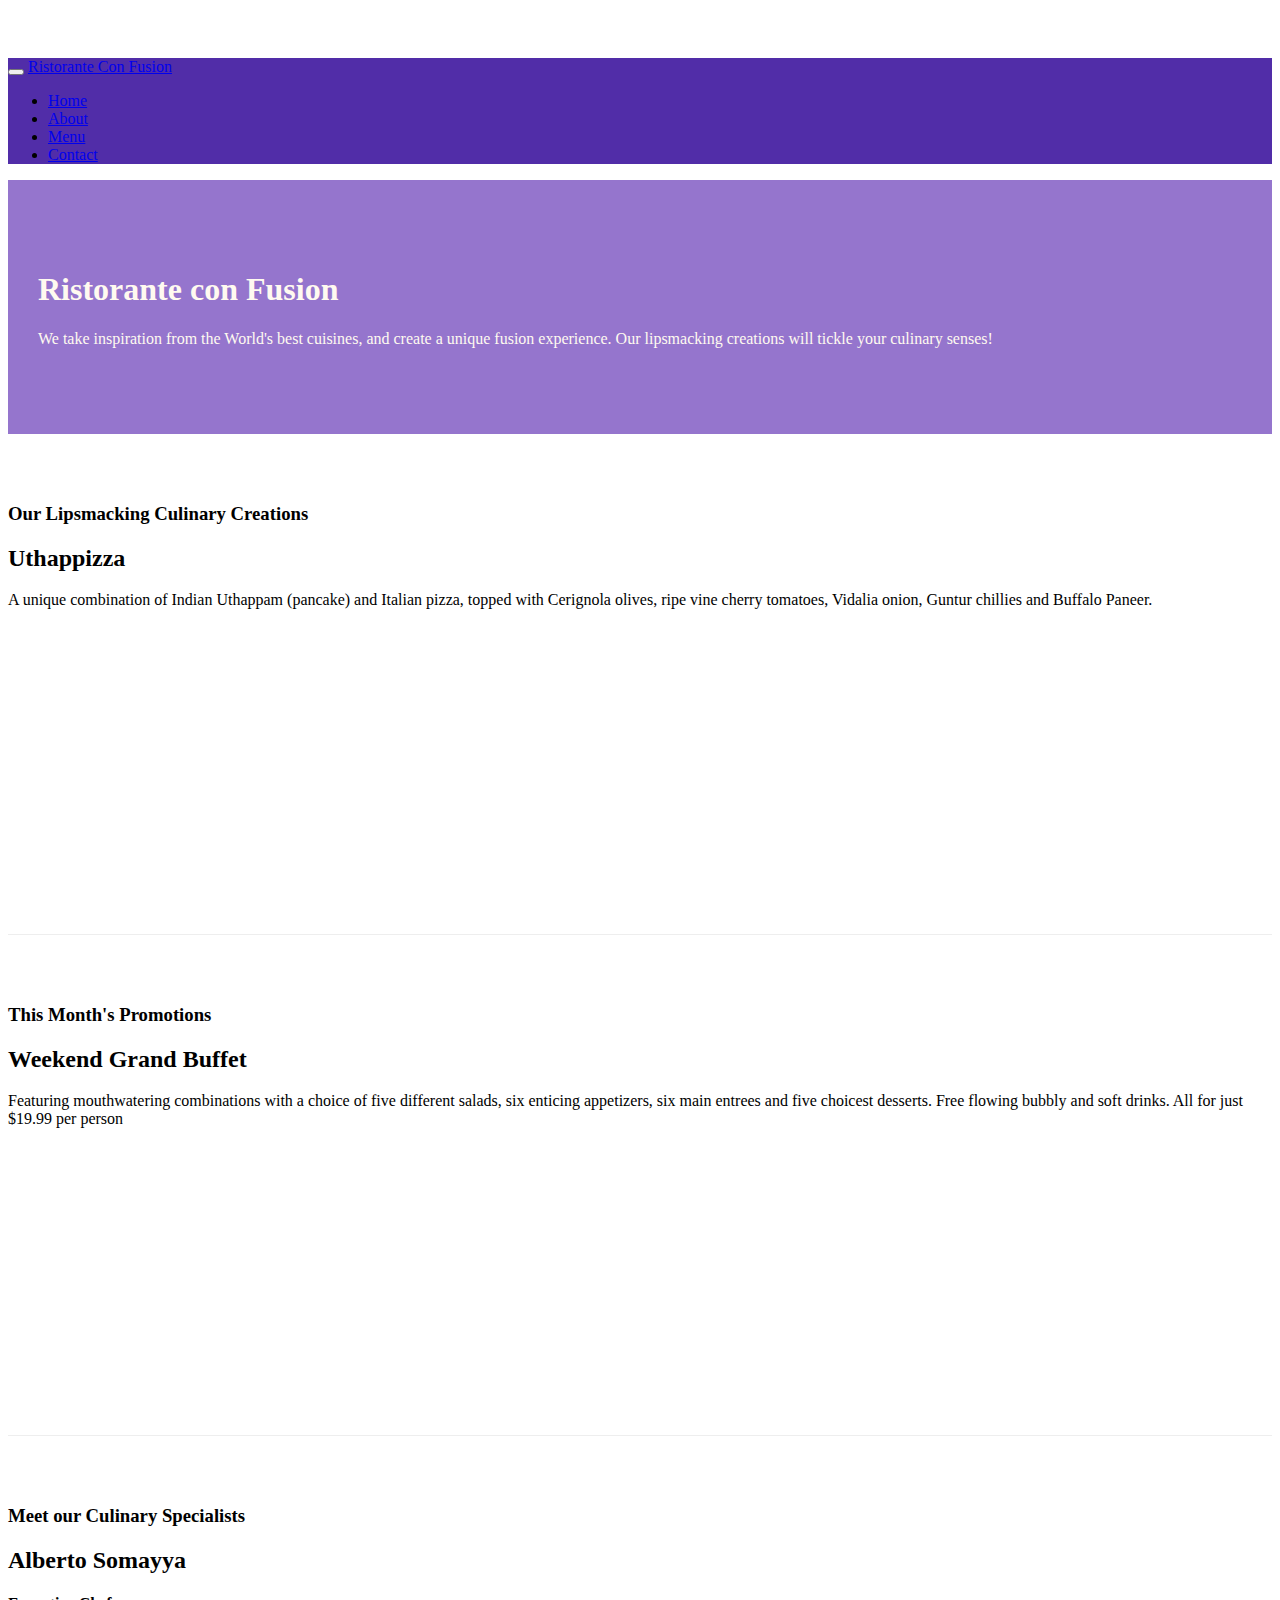
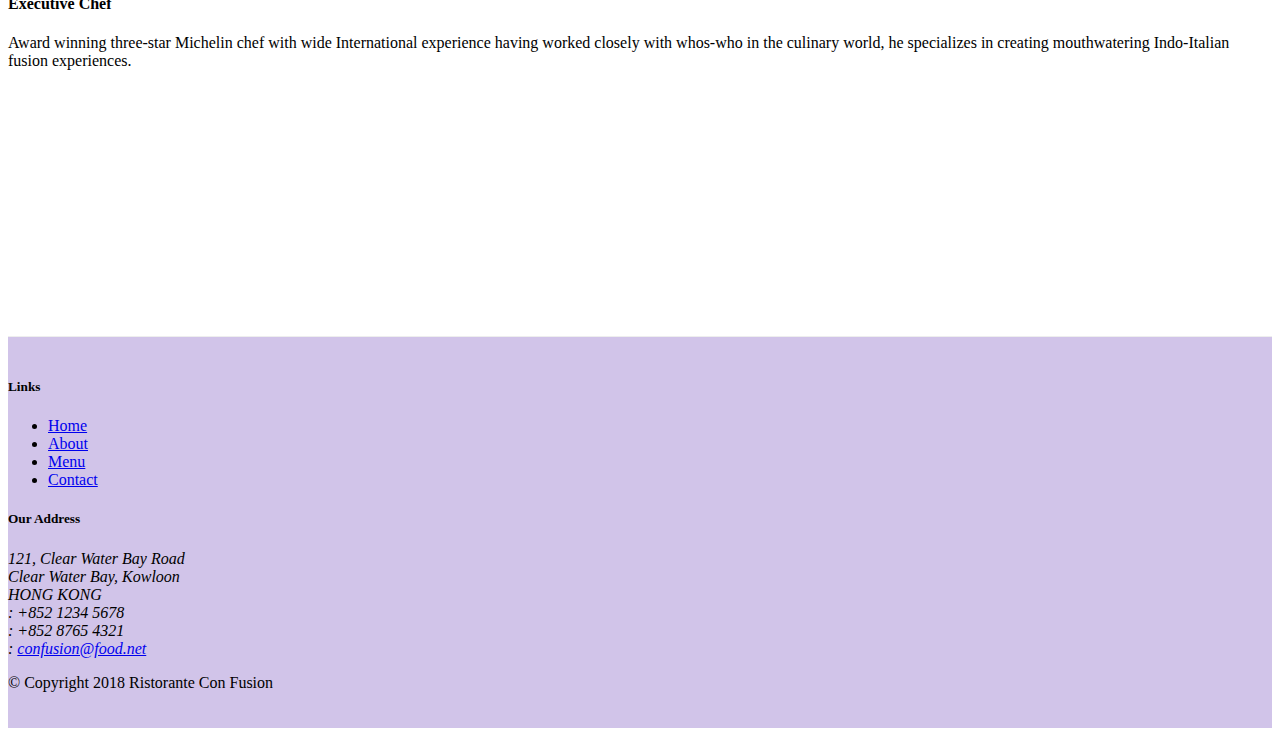
==== index.html @ 0fcc58e5 "icons and social buttons" ====
<!DOCTYPE html>
<html lang="en">

<head>
  <!-- Required meta tags always come first -->
  <meta charset="utf-8">
  <meta name="viewport" content="width=device-width, initial-scale=1, shrink-to-fit=no">
  <meta http-equiv="x-ua-compatible" content="ie=edge">

  <!-- Bootstrap CSS -->
  <link rel="stylesheet" href="node_modules/bootstrap/dist/css/bootstrap.min.css">
  <link rel="stylesheet" href="node_modules/font-awesome/css/font-awesome.min.css">
  <link rel="stylesheet" href="node_modules/bootstrap-social/bootstrap-social.css">
  <link rel="stylesheet" href="css/styles.css">
    <title>Ristorante Con Fusion</title>
</head>

<body>
    <nav class="navbar navbar-dark navbar-expand-sm fixed-top">
        <div class="container">
            <button class="navbar-toggler" type="button" data-toggle="collapse" data-target="#Navbar">
                <span class="navbar-toggler-icon"></span>
            </button>
            <a class="navbar-brand mr-auto" href="#"> Ristorante Con Fusion</a>
            <div class="collapse navbar-collapse" id="Navbar">
              <ul class="navbar-nav mr-auto">
                <li class="nav-item active"><a class="nav-link" href="#"><span class="fa fa-home fa-lg"></span>Home</a></li>
                <li class="nav-item"><a class="nav-link" href="./aboutus.html"><span class="fa fa-info fa-lg"></span>About</a></li>
                <li class="nav-item"><a class="nav-link" href="#"><span class="fa fa-list fa-lg"></span>Menu</a></li>
                <li class="nav-item"><a class="nav-link" href="#"><span class="fa fa-address fa-lg"></span>Contact</a></li>
              </ul>
            </div>
        </div>
    </nav>
    <header class="jumbotron">
        <div class="container">
            <div class="row row-header">
                <div class="col-12 col-sm-6">
                    <h1>Ristorante con Fusion</h1>
                    <p>We take inspiration from the World's best cuisines, and create a unique fusion experience. Our lipsmacking creations will tickle your culinary senses!</p>
                </div>
                <div class="col-12 col-sm">
                </div>
            </div>
        </div>
    </header>

    <div class="container">
        <div class="row row-content align-items-center">
            <div class="col-12 col-sm-4 order-sm-last col-md-3">
                <h3>Our Lipsmacking Culinary Creations</h3>
            </div>
            <div class="col col-sm order-sm-first col-md">
                <h2>Uthappizza</h2>
                <p>A unique combination of Indian Uthappam (pancake) and Italian pizza, topped with Cerignola olives, ripe vine cherry tomatoes, Vidalia onion, Guntur chillies and Buffalo Paneer.</p>
            </div>
        </div>


        <div class="row row-content align-items-center">
            <div class="col-12 col-sm-4 col-md-3">
                <h3>This Month's Promotions</h3>
            </div>
            <div class="col col-sm col-md">
                <h2>Weekend Grand Buffet</h2>
                <p>Featuring mouthwatering combinations with a choice of five different salads, six enticing appetizers, six main entrees and five choicest desserts. Free flowing bubbly and soft drinks. All for just $19.99 per person </p>
            </div>
        </div>

        <div class="row row-content align-items-center">
            <div class="col-12 col-sm-4 order-sm-last col-md-3">
                <h3>Meet our Culinary Specialists</h3>
            </div>
            <div class="col col-sm order-sm-first col-md">
                <h2>Alberto Somayya</h2>
                <h4>Executive Chef</h4>
                <p>Award winning three-star Michelin chef with wide International experience having worked closely with whos-who in the culinary world, he specializes in creating mouthwatering Indo-Italian fusion experiences. </p>
            </div>
        </div>
    </div>

    <footer class="footer">
        <div class="container">
            <div class="row">
                <div class="col-4 offset-1 col-sm-2">
                    <h5>Links</h5>
                    <ul class="list-unstyled">
                        <li><a href="#">Home</a></li>
                        <li><a href="./aboutus.htmls">About</a></li>
                        <li><a href="#">Menu</a></li>
                        <li><a href="#">Contact</a></li>
                    </ul>
                </div>
                <div class="col-7 col-sm-5">
                    <h5>Our Address</h5>
                    <address>
		              121, Clear Water Bay Road<br>
		              Clear Water Bay, Kowloon<br>
		              HONG KONG<br>
		              <i class="fa fa-phone fa-lg"></i>: +852 1234 5678<br>
		              <i class="fa fa-fax fa-lg"></i>: +852 8765 4321<br>
		              <i class="fa fa-envelope fa-lg"></i>: <a href="mailto:confusion@food.net">confusion@food.net</a>
		           </address>
                </div>
                <div class="col-12 col-sm-4 align-self-center">
                    <div class="text-center">
                        <a class="btn btn-social-icon btn-google" href="http://google.com/+"><i class="fa fa-google-plus fa-lg"></i></a>
                        <a class="btn btn-social-icon btn-facebook" href="http://www.facebook.com/profile.php?id="><i class="fa fa-facebook fa-lg"></i></a>
                        <a class="btn btn-social-icon btn-linkedin" href="http://www.linkedin.com/in/"><i class="fa fa-linkedin fa-lg"></i></a>
                        <a class="btn btn-social-icon btn-twitter" href="http://twitter.com/"><i class="fa fa-twitter fa-lg"></i></a>
                        <a class="btn btn-social-icon btn-google" href="http://youtube.com/"><i class="fa fa-youtube fa-lg"></i></a>
                        <a class="btn btn-social-icon" href="mailto:"><i class="fa fa-envelope-o fa-lg"></i></a>
                    </div>
                </div>
           </div>
           <div class="row justify-content-center">
                <div class="col-auto">
                    <p>© Copyright 2018 Ristorante Con Fusion</p>
                </div>
           </div>
        </div>
    </footer>
    <!-- jQuery first, then Popper.js, then Bootstrap JS. -->
    <script src="node_modules/jquery/dist/jquery.slim.min.js"></script>
    <script src="node_modules/popper.js/dist/umd/popper.min.js"></script>
    <script src="node_modules/bootstrap/dist/js/bootstrap.min.js"></script>
</body>

</html>
---- css/styles.css ----
.row-header{
  margin: 0px auto;
  padding: 0px auto;
}

.row-content{
  margin: 0px auto;
  padding: 50px 0px;
  border-bottom: 1px ridge;
  min-height: 400px;
}

.footer{
  background-color: #D1C4E9;
  margin: 0px auto;
  padding: 20px 0px;
}

.jumbotron{
  padding: 70px 30px;
  margin: 0px auto;
  background: #9575CD;
  color: floralwhite;
}

.address{
  font-size: 80%;
  margin 0px;
  color: #0f0f0f;
}

body {
  padding: 50px 0px 0px 0px;
  z-index: 0;
}

.navbar-dark {
  background-color: #512DA8; 
}
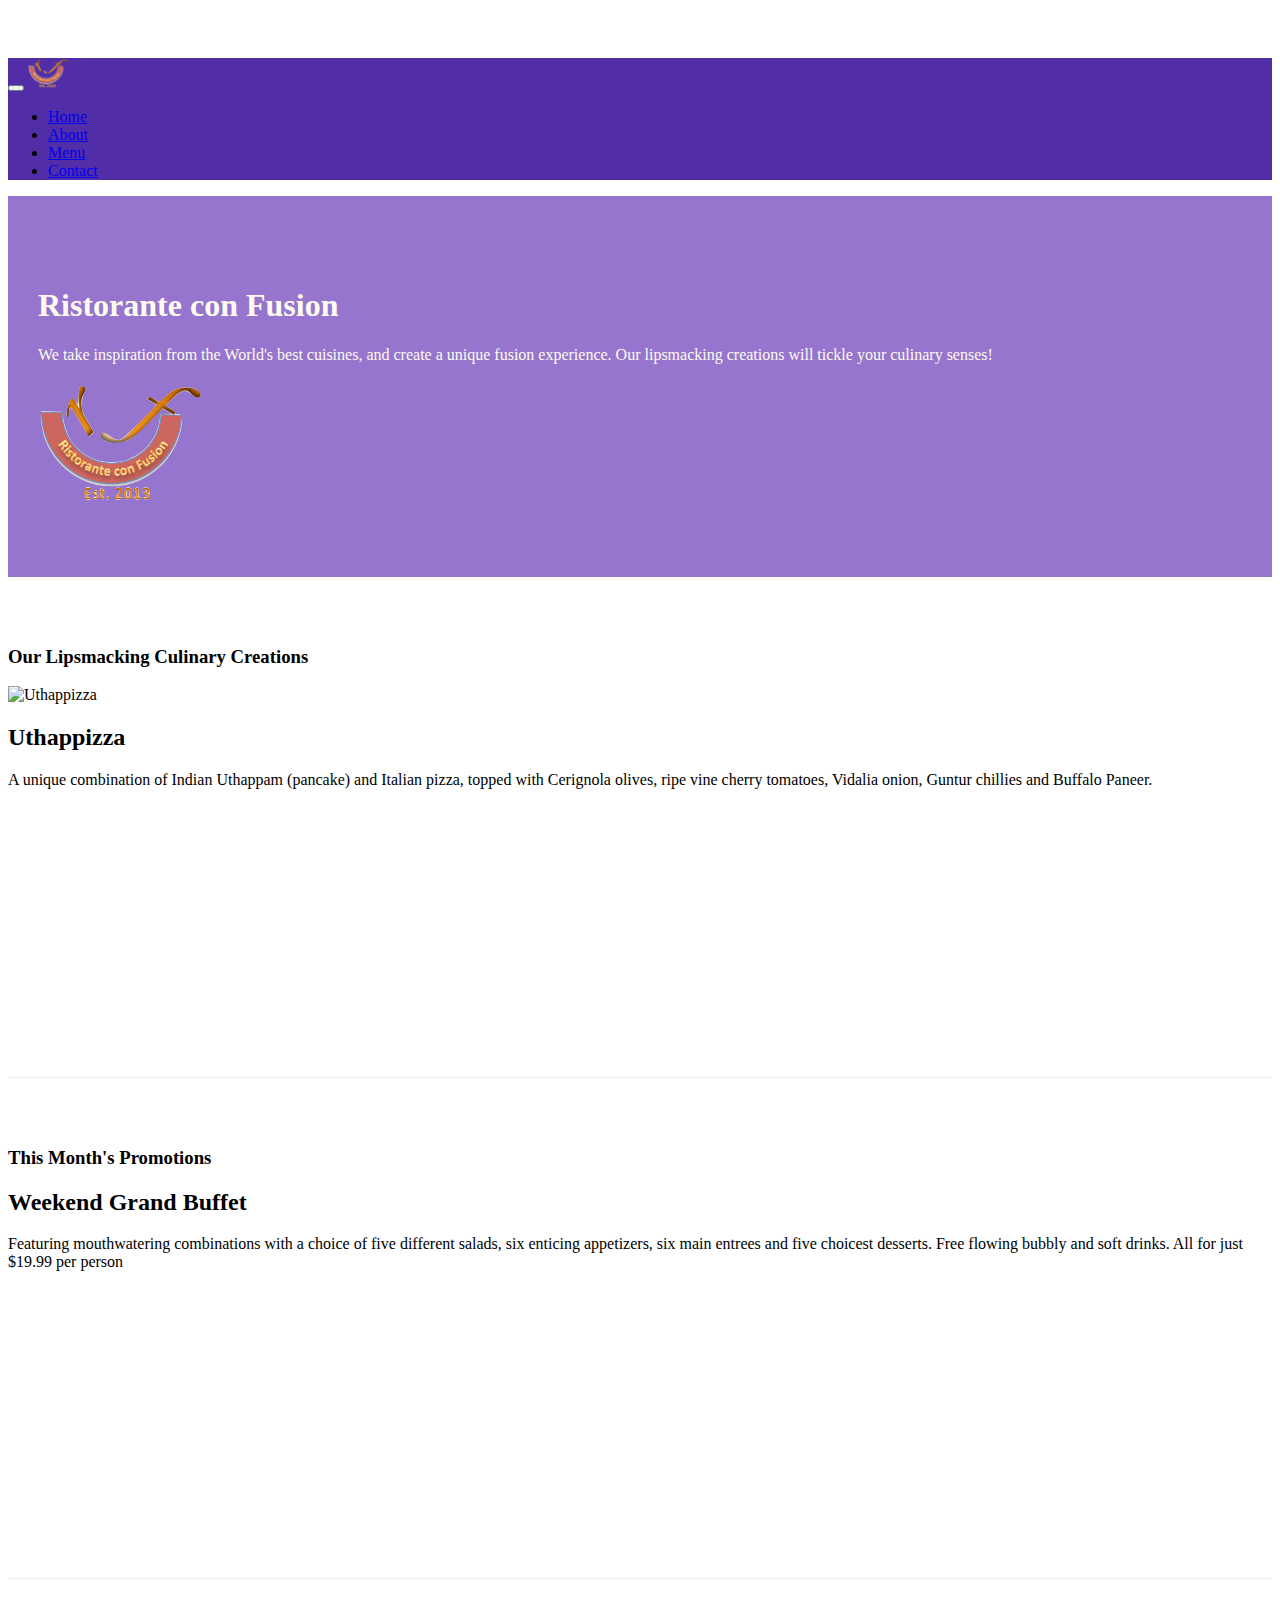
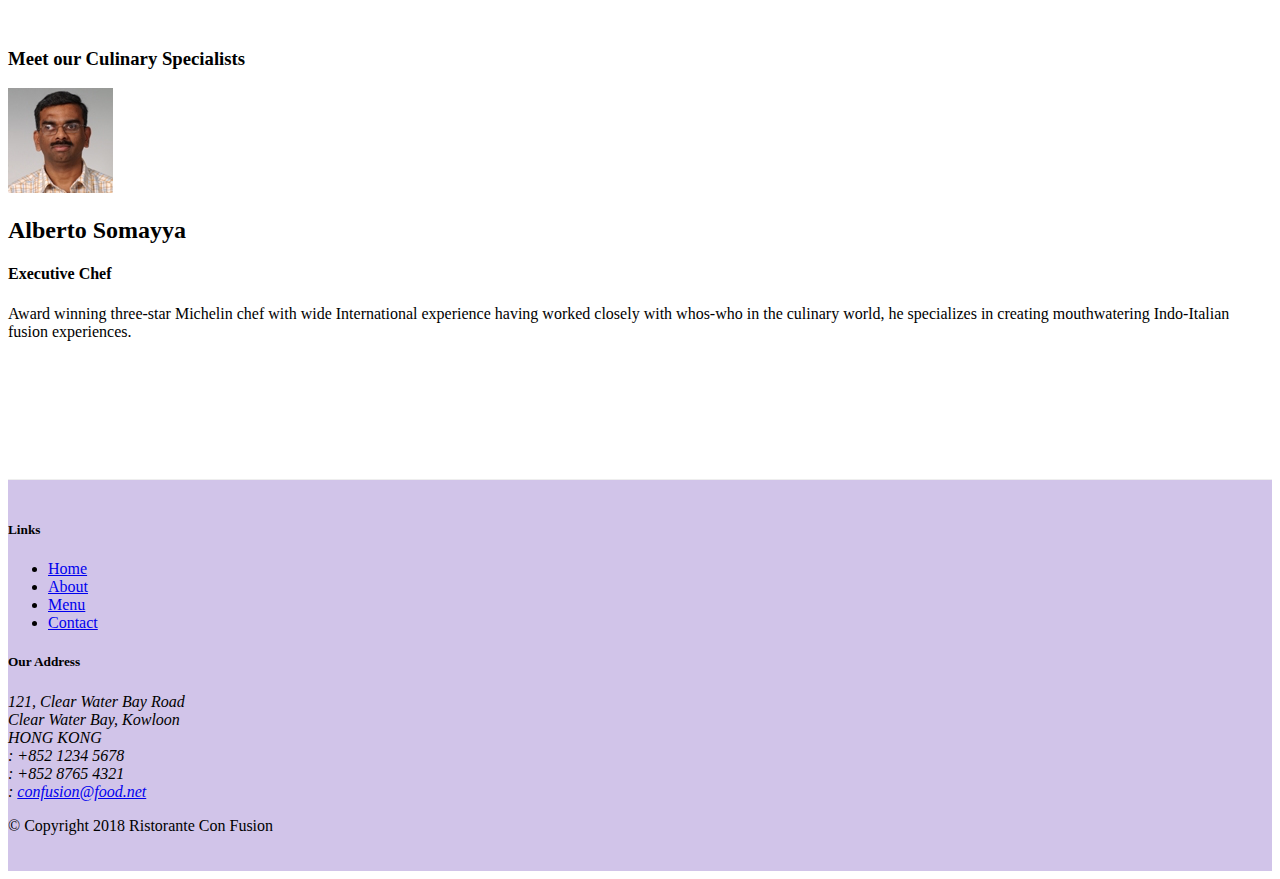
==== commit 67c5b206: "images and media" ====
--- a/index.html
+++ b/index.html
@@ -21,13 +21,13 @@
             <button class="navbar-toggler" type="button" data-toggle="collapse" data-target="#Navbar">
                 <span class="navbar-toggler-icon"></span>
             </button>
-            <a class="navbar-brand mr-auto" href="#"> Ristorante Con Fusion</a>
+            <a class="navbar-brand mr-auto" href="#"><img src="img/logo.png" height="30" width="41"></a>
             <div class="collapse navbar-collapse" id="Navbar">
               <ul class="navbar-nav mr-auto">
-                <li class="nav-item active"><a class="nav-link" href="#"><span class="fa fa-home fa-lg"></span>Home</a></li>
-                <li class="nav-item"><a class="nav-link" href="./aboutus.html"><span class="fa fa-info fa-lg"></span>About</a></li>
-                <li class="nav-item"><a class="nav-link" href="#"><span class="fa fa-list fa-lg"></span>Menu</a></li>
-                <li class="nav-item"><a class="nav-link" href="#"><span class="fa fa-address fa-lg"></span>Contact</a></li>
+                <li class="nav-item active"><a class="nav-link" href="#"><span class="fa fa-home fa-lg"></span> Home</a></li>
+                <li class="nav-item"><a class="nav-link" href="./aboutus.html"><span class="fa fa-info fa-lg"></span> About</a></li>
+                <li class="nav-item"><a class="nav-link" href="#"><span class="fa fa-list fa-lg"></span> Menu</a></li>
+                <li class="nav-item"><a class="nav-link" href="./contactus.html"><span class="fa fa-address fa-lg"></span> Contact</a></li>
               </ul>
             </div>
         </div>
@@ -39,7 +39,8 @@
                     <h1>Ristorante con Fusion</h1>
                     <p>We take inspiration from the World's best cuisines, and create a unique fusion experience. Our lipsmacking creations will tickle your culinary senses!</p>
                 </div>
-                <div class="col-12 col-sm">
+                <div class="col-12 col-sm align-self-center">
+                  <img src="img/logo.png" class="img-fluid">
                 </div>
             </div>
         </div>
@@ -51,8 +52,13 @@
                 <h3>Our Lipsmacking Culinary Creations</h3>
             </div>
             <div class="col col-sm order-sm-first col-md">
-                <h2>Uthappizza</h2>
-                <p>A unique combination of Indian Uthappam (pancake) and Italian pizza, topped with Cerignola olives, ripe vine cherry tomatoes, Vidalia onion, Guntur chillies and Buffalo Paneer.</p>
+                <div class="media">
+                  <img class="d-flex mr-3 img-thembnail align-self-center" src="img/Uthappizza.png" alt="Uthappizza">
+                  <div class="media-body">
+                    <h2 class="mt-0">Uthappizza</h2>
+                    <p>A unique combination of Indian Uthappam (pancake) and Italian pizza, topped with Cerignola olives, ripe vine cherry tomatoes, Vidalia onion, Guntur chillies and Buffalo Paneer.</p>
+                  </div>
+                </div>
             </div>
         </div>
 
@@ -72,10 +78,15 @@
                 <h3>Meet our Culinary Specialists</h3>
             </div>
             <div class="col col-sm order-sm-first col-md">
-                <h2>Alberto Somayya</h2>
-                <h4>Executive Chef</h4>
-                <p>Award winning three-star Michelin chef with wide International experience having worked closely with whos-who in the culinary world, he specializes in creating mouthwatering Indo-Italian fusion experiences. </p>
-            </div>
+              <div class="media">
+                <img class="d-flex mr-3 img-thembnail align-self-center" src="img/alberto.png" alt="alberto">
+                <div class="media-body">
+                  <h2 class="mt-0">Alberto Somayya</h2>
+                  <h4>Executive Chef</h4>
+                  <p>Award winning three-star Michelin chef with wide International experience having worked closely with whos-who in the culinary world, he specializes in creating mouthwatering Indo-Italian fusion experiences. </p>
+                </div>
+              </div>
+          </div>
         </div>
     </div>
 
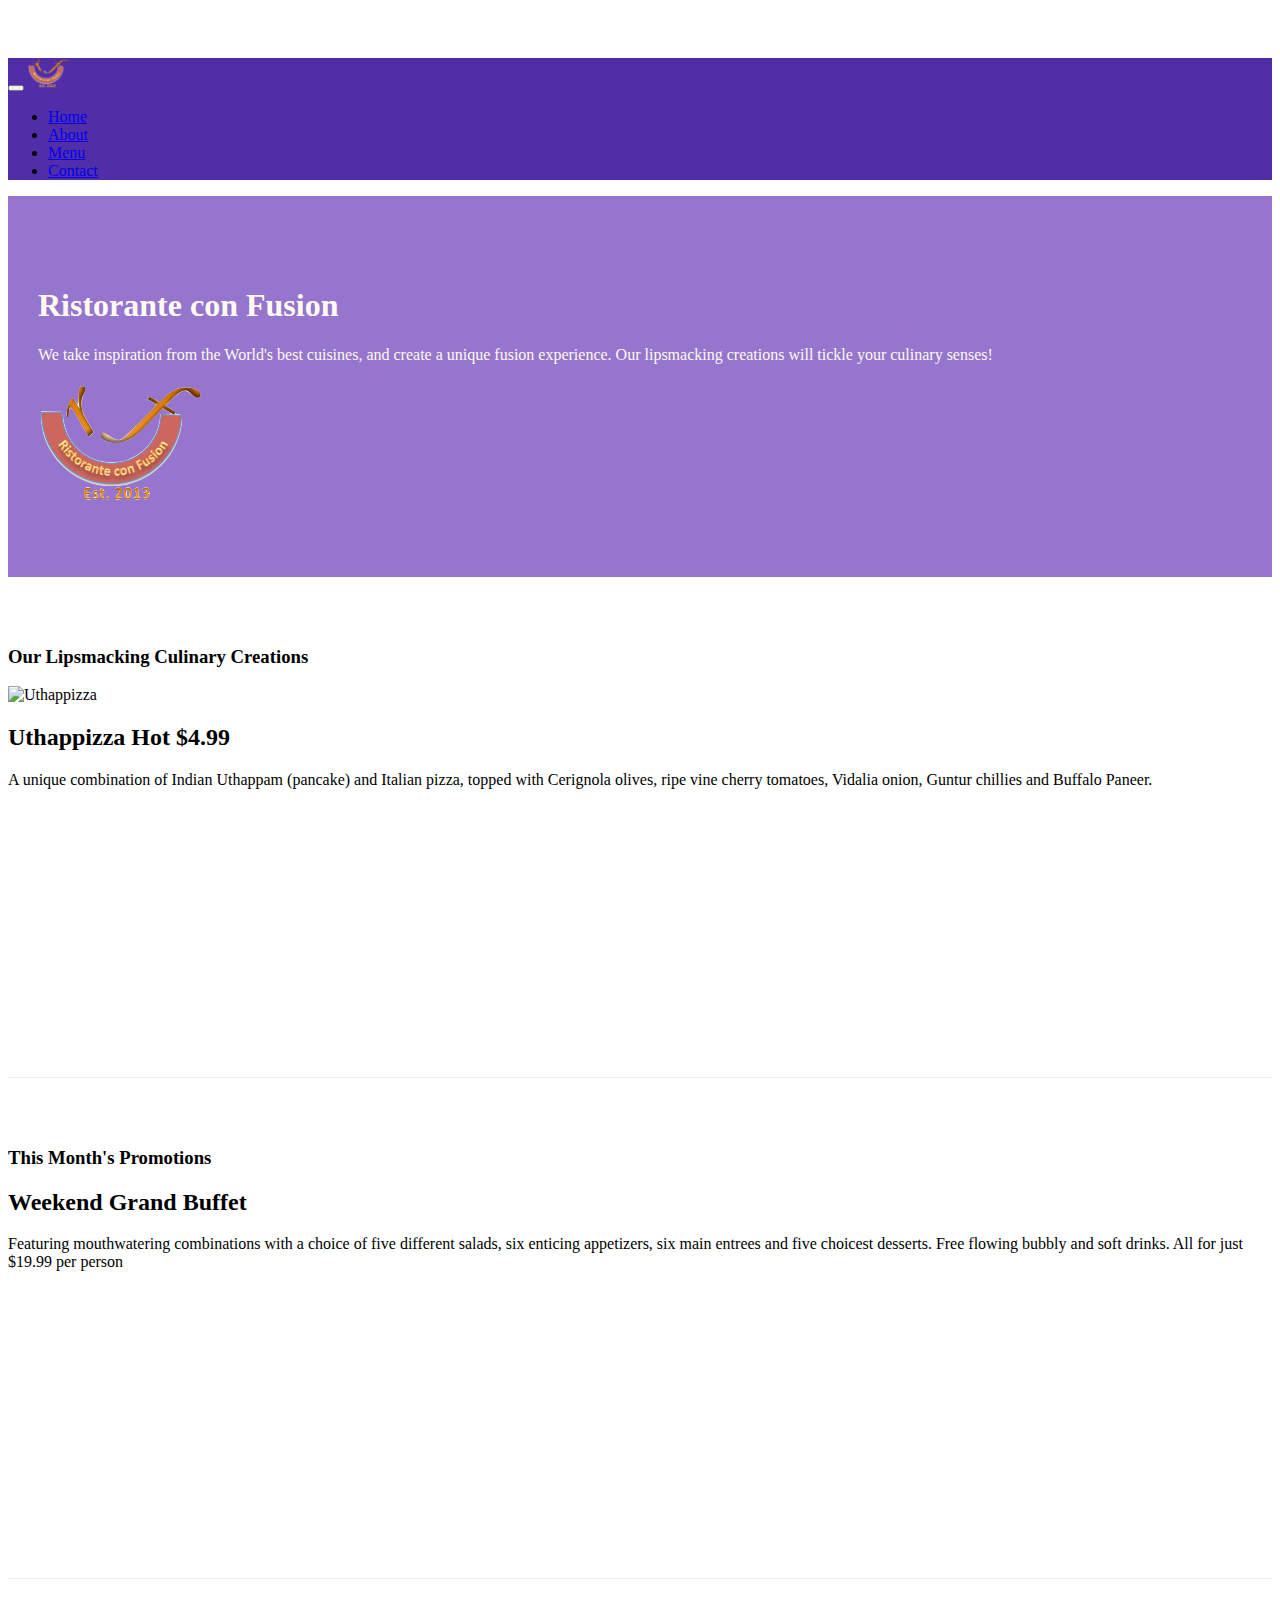
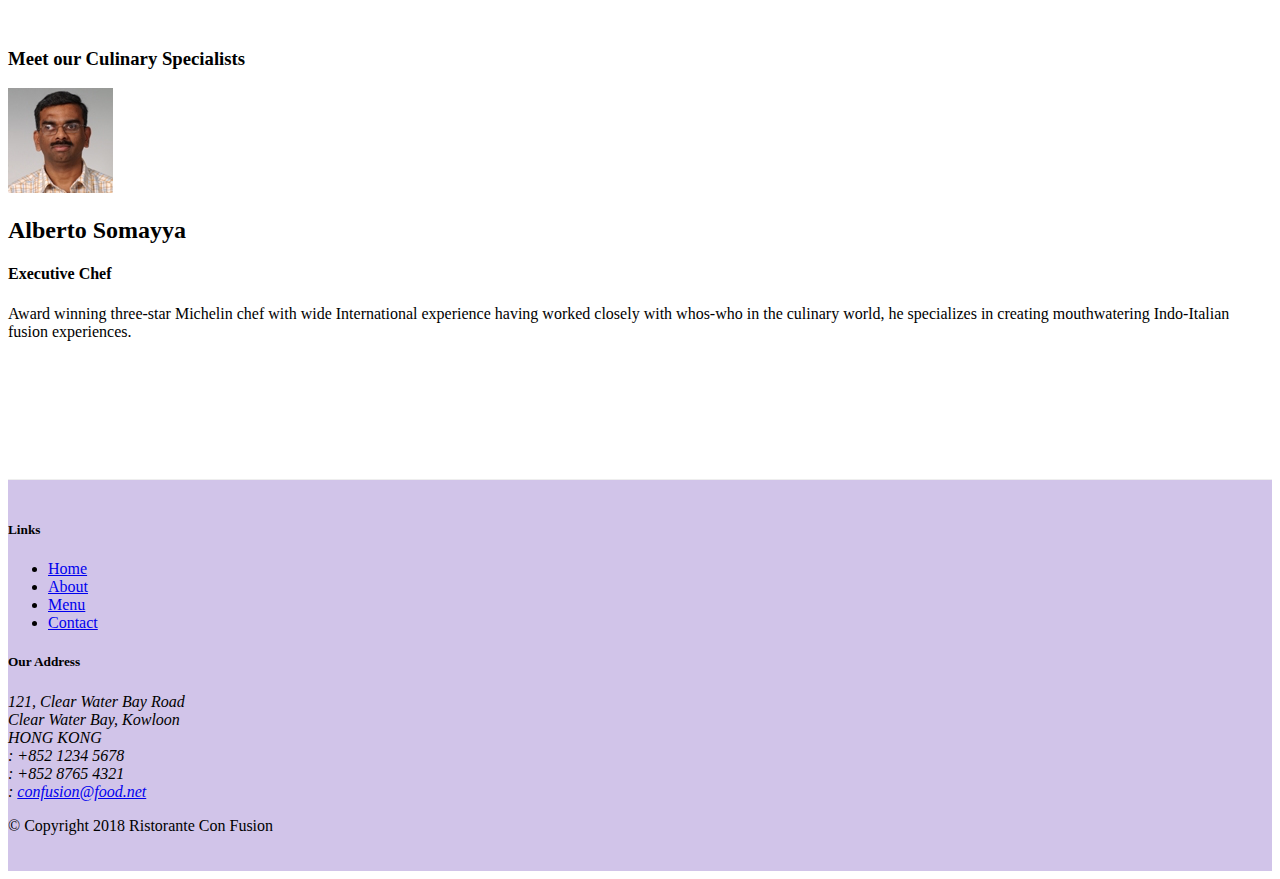
==== commit acc9d644: "alerting users" ====
--- a/index.html
+++ b/index.html
@@ -55,7 +55,7 @@
                 <div class="media">
                   <img class="d-flex mr-3 img-thembnail align-self-center" src="img/Uthappizza.png" alt="Uthappizza">
                   <div class="media-body">
-                    <h2 class="mt-0">Uthappizza</h2>
+                    <h2 class="mt-0">Uthappizza <span class="badge badge-danger">Hot</span> <span class="badge badge-pill badge-secondary">$4.99</span></h2>
                     <p>A unique combination of Indian Uthappam (pancake) and Italian pizza, topped with Cerignola olives, ripe vine cherry tomatoes, Vidalia onion, Guntur chillies and Buffalo Paneer.</p>
                   </div>
                 </div>
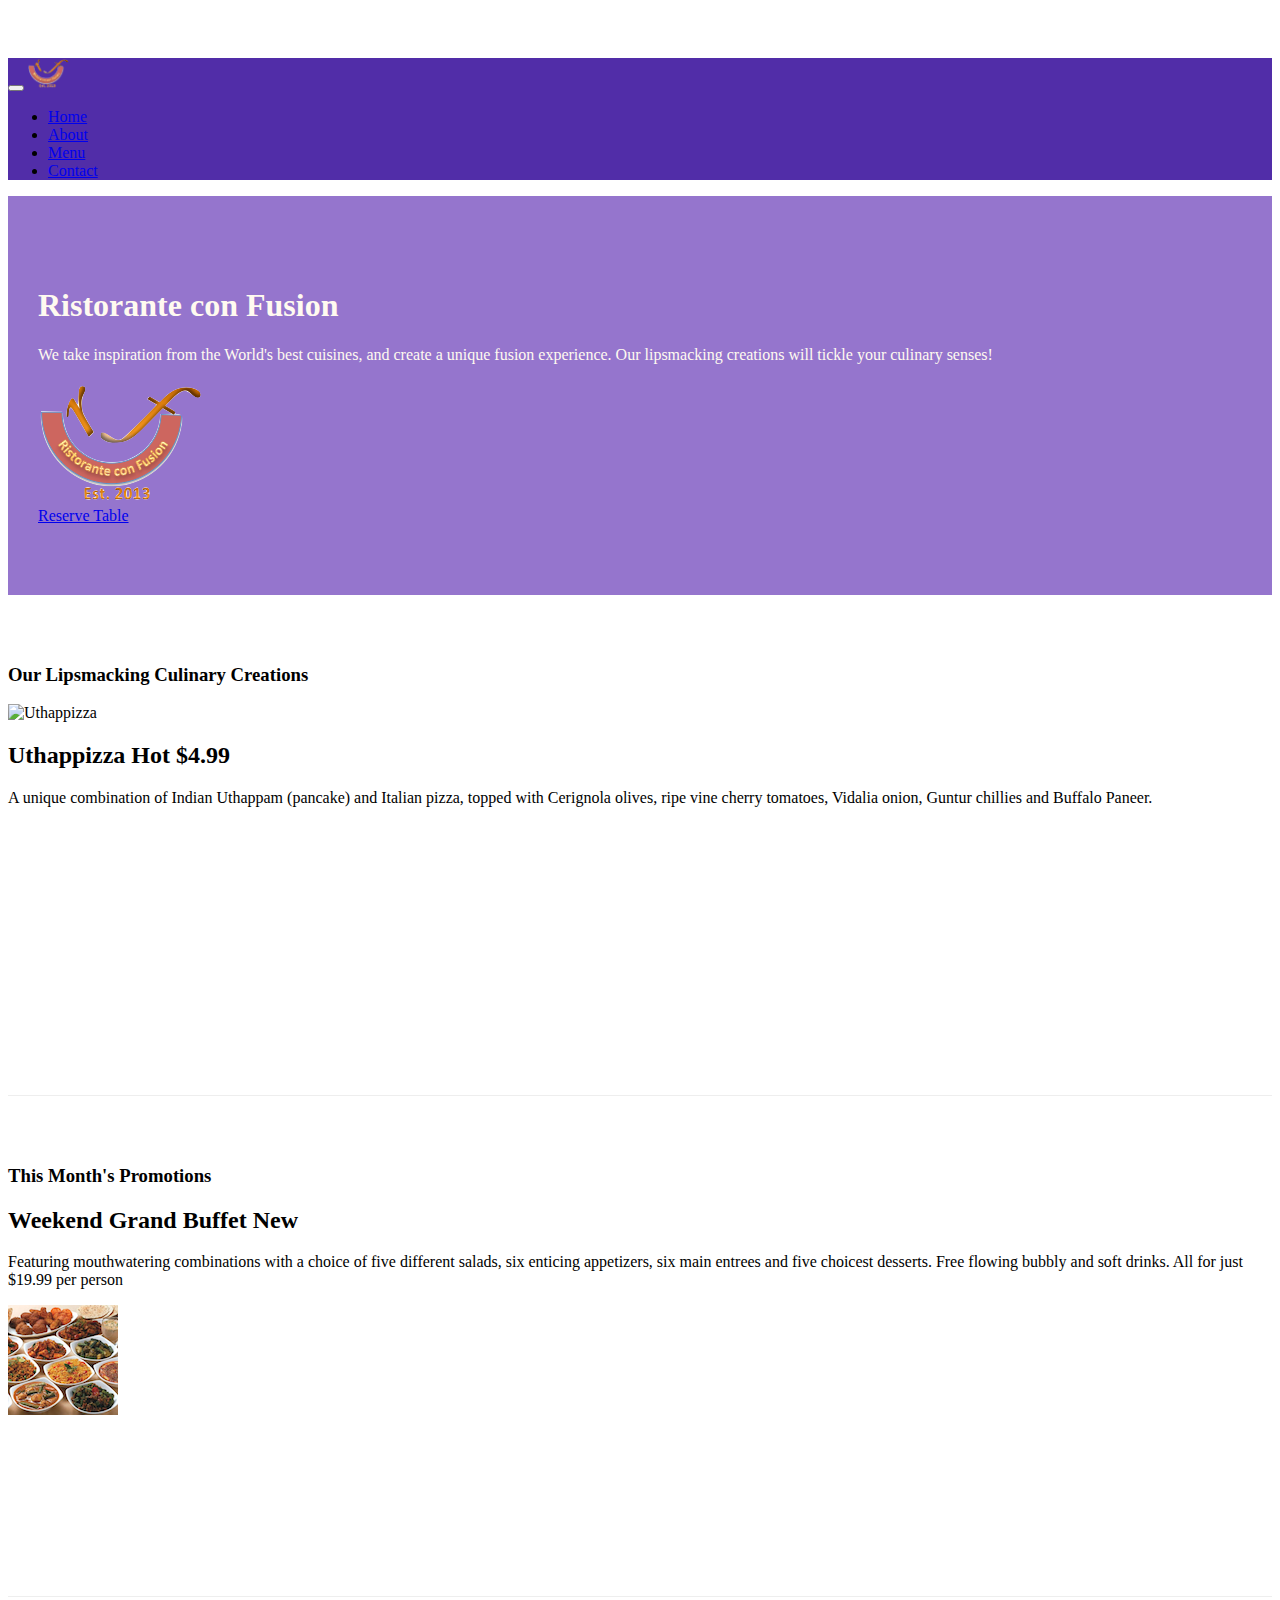
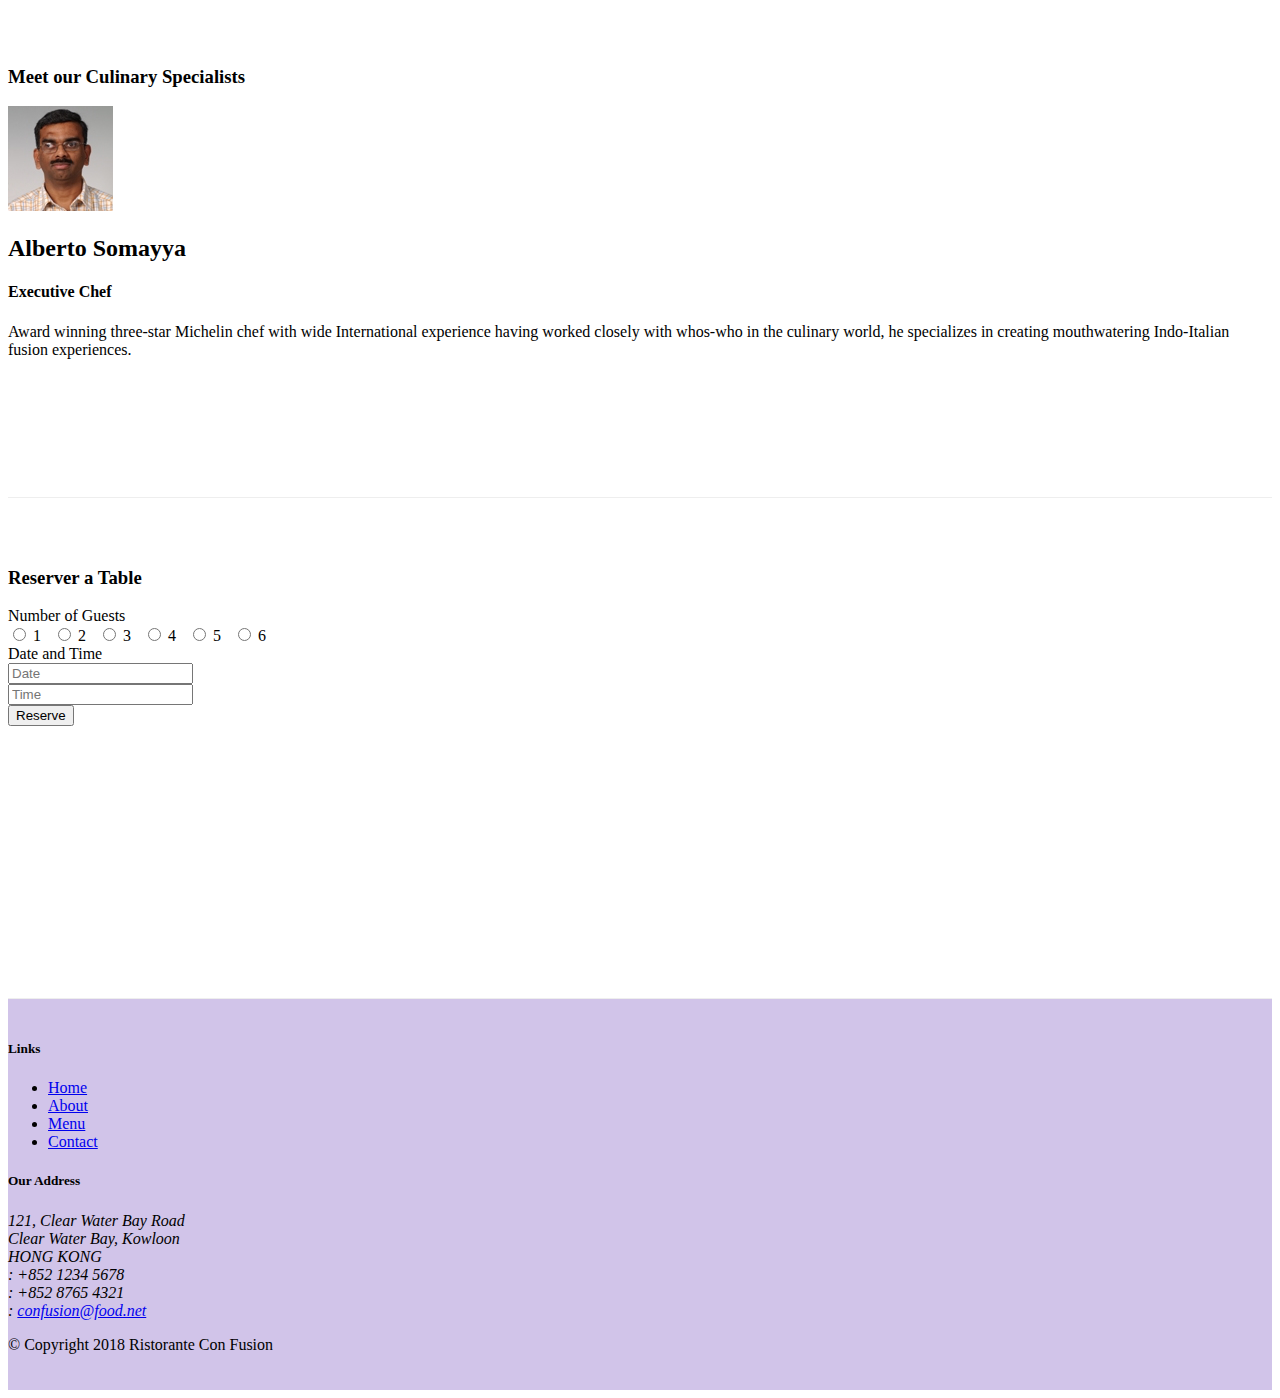
==== commit fcb6cfc7: "Tabs" ====
--- a/index.html
+++ b/index.html
@@ -34,13 +34,16 @@
     </nav>
     <header class="jumbotron">
         <div class="container">
-            <div class="row row-header">
-                <div class="col-12 col-sm-6">
+            <div class="row row-header align-items-center">
+                <div class="col-12 col-md-6">
                     <h1>Ristorante con Fusion</h1>
                     <p>We take inspiration from the World's best cuisines, and create a unique fusion experience. Our lipsmacking creations will tickle your culinary senses!</p>
                 </div>
-                <div class="col-12 col-sm align-self-center">
-                  <img src="img/logo.png" class="img-fluid">
+                <div class="col-12 col-md-3">
+                    <img src="img/logo.png" class="img-fluid align-self-center">
+                </div>
+                <div class="col-12 col-md">
+                    <a class="btn btn-warning btn-lg btn-block" href="#reserve">Reserve Table</a>
                 </div>
             </div>
         </div>
@@ -53,10 +56,10 @@
             </div>
             <div class="col col-sm order-sm-first col-md">
                 <div class="media">
-                  <img class="d-flex mr-3 img-thembnail align-self-center" src="img/Uthappizza.png" alt="Uthappizza">
+                  <img class="d-flex mr-3 img-thumbnail align-self-center" src="img/Uthappizza.png" alt="Uthappizza">
                   <div class="media-body">
                     <h2 class="mt-0">Uthappizza <span class="badge badge-danger">Hot</span> <span class="badge badge-pill badge-secondary">$4.99</span></h2>
-                    <p>A unique combination of Indian Uthappam (pancake) and Italian pizza, topped with Cerignola olives, ripe vine cherry tomatoes, Vidalia onion, Guntur chillies and Buffalo Paneer.</p>
+                    <p class="d-none d-sm-block">A unique combination of Indian Uthappam (pancake) and Italian pizza, topped with Cerignola olives, ripe vine cherry tomatoes, Vidalia onion, Guntur chillies and Buffalo Paneer.</p>
                   </div>
                 </div>
             </div>
@@ -68,8 +71,13 @@
                 <h3>This Month's Promotions</h3>
             </div>
             <div class="col col-sm col-md">
-                <h2>Weekend Grand Buffet</h2>
-                <p>Featuring mouthwatering combinations with a choice of five different salads, six enticing appetizers, six main entrees and five choicest desserts. Free flowing bubbly and soft drinks. All for just $19.99 per person </p>
+              <div class="media">
+                <div class="media-body">
+                  <h2>Weekend Grand Buffet <span class="badge badge-danger">New</span></h2>
+                  <p class="d-none d-sm-block">Featuring mouthwatering combinations with a choice of five different salads, six enticing appetizers, six main entrees and five choicest desserts. Free flowing bubbly and soft drinks. All for just $19.99 per person </p>
+                </div>
+                  <img class="d-flex ml-2 img-thumbnail align-self-center" src="img/buffet.png" alt="buffet">
+              </div>
             </div>
         </div>
 
@@ -79,13 +87,50 @@
             </div>
             <div class="col col-sm order-sm-first col-md">
               <div class="media">
-                <img class="d-flex mr-3 img-thembnail align-self-center" src="img/alberto.png" alt="alberto">
+                <img class="d-flex mr-3 img-thumbnail align-self-center" src="img/alberto.png" alt="alberto">
                 <div class="media-body">
                   <h2 class="mt-0">Alberto Somayya</h2>
                   <h4>Executive Chef</h4>
-                  <p>Award winning three-star Michelin chef with wide International experience having worked closely with whos-who in the culinary world, he specializes in creating mouthwatering Indo-Italian fusion experiences. </p>
+                  <p class="d-none d-sm-block">Award winning three-star Michelin chef with wide International experience having worked closely with whos-who in the culinary world, he specializes in creating mouthwatering Indo-Italian fusion experiences. </p>
                 </div>
               </div>
+          </div>
+        </div>
+
+        <div class="row row-content align-items-center">
+          <div class="col-10 col-md-8 offset-2">
+            <div class="card" id="reserve">
+              <h3 class="card-header bg-warning text-white">Reserver a Table</h3>
+              <div class="card-body">
+                <form>
+                  <div class="form-group row">
+                    <label for="NoOfGuests" class="col-md-2 col-form-label">Number of Guests</label>
+                    <div class="col-12 col-md-10">
+                      <input type="radio" id="NoOfGuests" name="NoOfGuests" value="1"> 1 &nbsp;
+                      <input type="radio" id="NoOfGuests" name="NoOfGuests" value="2"> 2 &nbsp;
+                      <input type="radio" id="NoOfGuests" name="NoOfGuests" value="3"> 3 &nbsp;
+                      <input type="radio" id="NoOfGuests" name="NoOfGuests" value="4"> 4 &nbsp;
+                      <input type="radio" id="NoOfGuests" name="NoOfGuests" value="5"> 5 &nbsp;
+                      <input type="radio" id="NoOfGuests" name="NoOfGuests" value="6"> 6
+                    </div>
+                  </div>
+                  <div class="form-group row">
+                    <label for="DateAndTime" class="col-md-2 col-form-label">Date and Time</label>
+                    <div class="col-12 col-md-3">
+                      <input type="text" class="form-control" id="date" name="date" placeholder="Date">
+                    </div>
+                    <div class="col-12 col-md-3">
+                      <input type="text" class="form-control" id="time" name="time" placeholder="Time">
+                    </div>
+                  </div>
+                  <div class="form-group row">
+                    <div class="offset-md-2 col-md-10">
+                      <button type="submit" class="btn btn-primary">Reserve</button>
+                    </div>
+                  </div>
+                </form>
+              </div>
+            </div>
           </div>
         </div>
     </div>
--- a/css/styles.css
+++ b/css/styles.css
@@ -35,5 +35,12 @@
 }
 
 .navbar-dark {
-  background-color: #512DA8; 
+  background-color: #512DA8;
 }
+
+.tab-content {
+  border-left: 1px solid #ddd;
+  border-right: 1px solid #ddd;
+  border-bottom: 1px solid #ddd;
+  padding: 10px;
+}
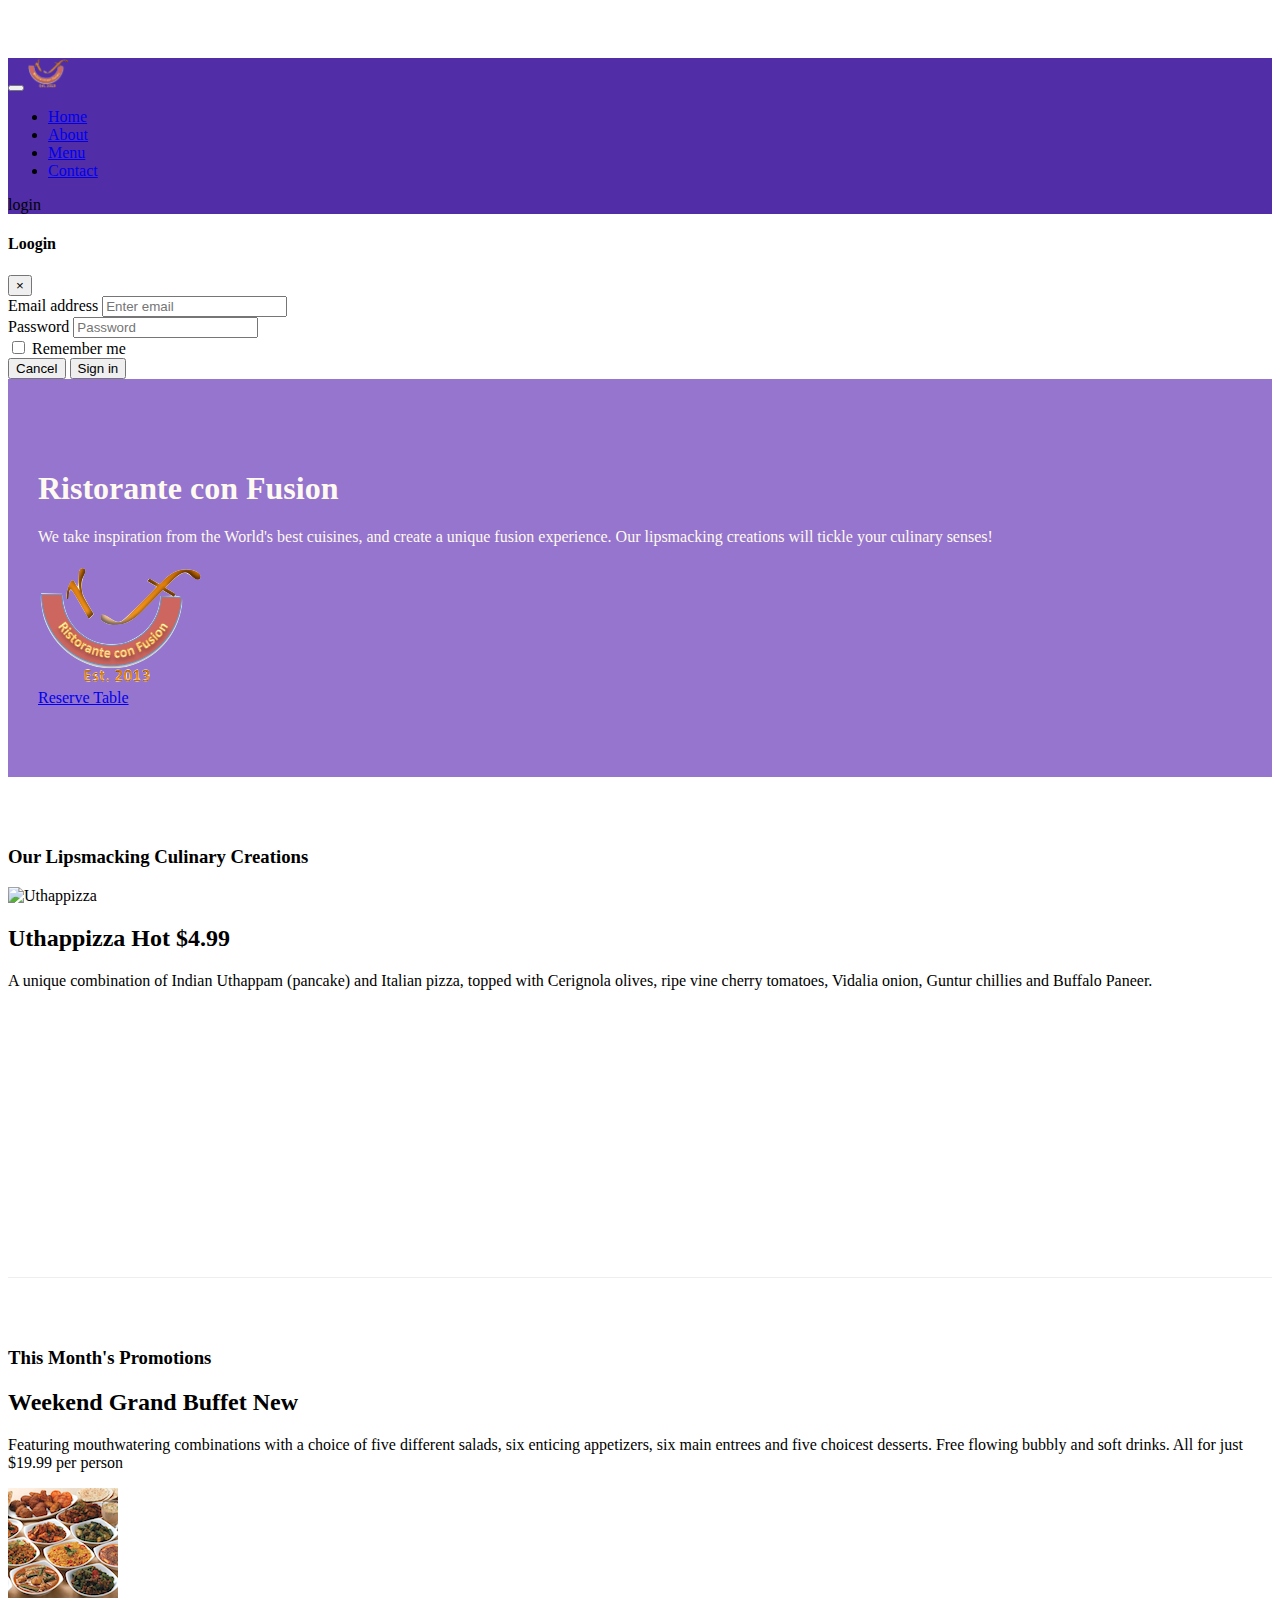
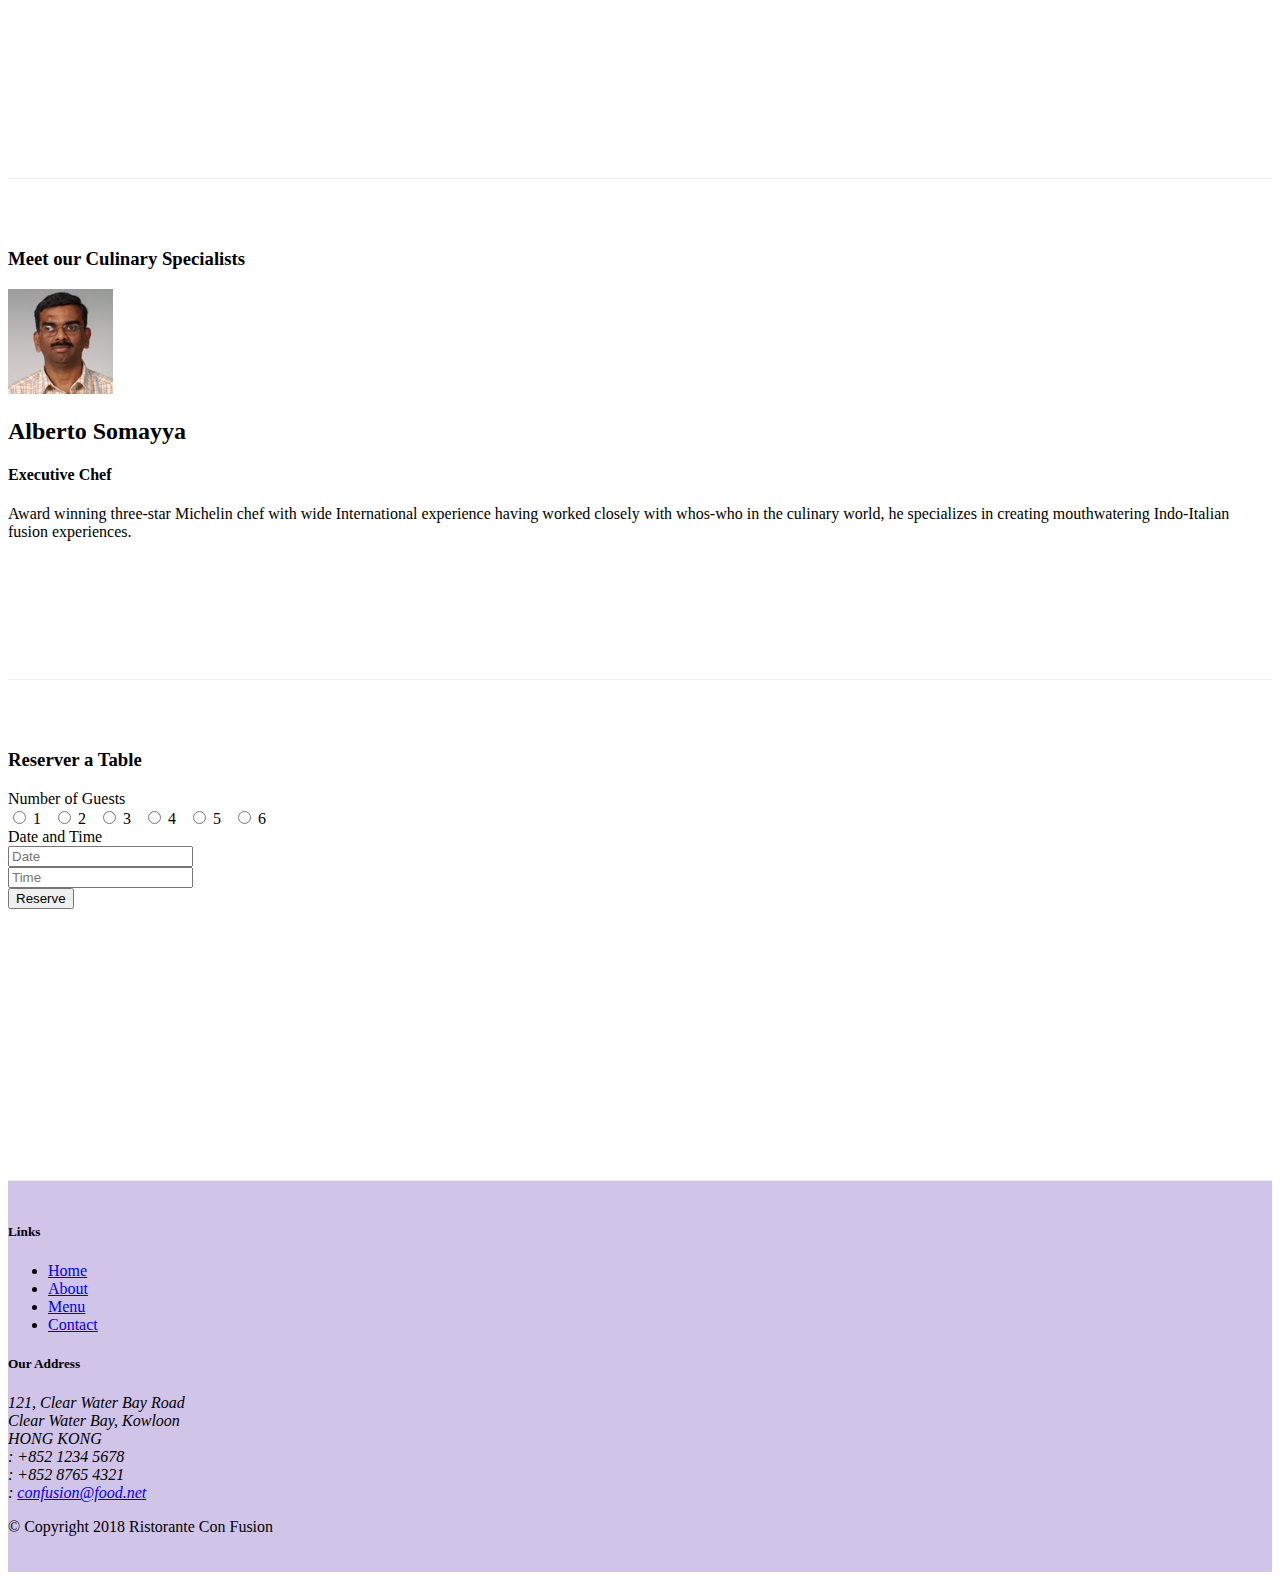
==== commit 45df14b0: "Tooltip and Modal" ====
--- a/index.html
+++ b/index.html
@@ -29,9 +29,52 @@
                 <li class="nav-item"><a class="nav-link" href="#"><span class="fa fa-list fa-lg"></span> Menu</a></li>
                 <li class="nav-item"><a class="nav-link" href="./contactus.html"><span class="fa fa-address fa-lg"></span> Contact</a></li>
               </ul>
+              <span class="navbar-text">
+                  <a data-toggle="modal" data-target="#loginModal">
+                    <span class="fa fa-sign-in"></span>login
+                  </a>
+              </span>
             </div>
         </div>
     </nav>
+
+    <div id="loginModal" class="modal fade" role="dialog">
+        <div class="modal-dialog modal-lg" role="content">
+            <div class="modal-content">
+                <div class="modal-header">
+                      <h4 class="modal-title">Loogin</h4>
+                      <button type="button" class="close" data-dismiss="modal">
+                          &times;
+                      </button>
+                </div>
+                <div class="modal-body">
+                  <form>
+                      <div class="form-row">
+                          <div class="form-group col-sm-4">
+                                  <label class="sr-only" for="exampleInputEmail3">Email address</label>
+                                  <input type="email" class="form-control form-control-sm mr-1" id="exampleInputEmail3" placeholder="Enter email">
+                          </div>
+                          <div class="form-group col-sm-4">
+                              <label class="sr-only" for="exampleInputPassword3">Password</label>
+                              <input type="password" class="form-control form-control-sm mr-1" id="exampleInputPassword3" placeholder="Password">
+                          </div>
+                          <div class="col-sm-auto">
+                              <div class="form-check">
+                                  <input class="form-check-input" type="checkbox">
+                                  <label class="form-check-label"> Remember me
+                                  </label>
+                              </div>
+                          </div>
+                      </div>
+                      <div class="form-row">
+                          <button type="button" class="btn btn-secondary btn-sm ml-auto" data-dismiss="modal">Cancel</button>
+                          <button type="submit" class="btn btn-primary btn-sm ml-1">Sign in</button>
+                      </div>
+                  </form>
+                </div>
+            </div>
+        </div>
+    </div>
     <header class="jumbotron">
         <div class="container">
             <div class="row row-header align-items-center">
@@ -43,7 +86,10 @@
                     <img src="img/logo.png" class="img-fluid align-self-center">
                 </div>
                 <div class="col-12 col-md">
-                    <a class="btn btn-warning btn-lg btn-block" href="#reserve">Reserve Table</a>
+                    <a class="btn btn-warning btn-lg btn-block"
+                    data-toggle="tooltip" data-html="true"
+                    title="Or call us at <br><strong>+852 12345678</strong>"
+                    data-placement="bottom" href="#reserve">Reserve Table</a>
                 </div>
             </div>
         </div>
@@ -180,6 +226,11 @@
     <script src="node_modules/jquery/dist/jquery.slim.min.js"></script>
     <script src="node_modules/popper.js/dist/umd/popper.min.js"></script>
     <script src="node_modules/bootstrap/dist/js/bootstrap.min.js"></script>
+    <script>
+        $(document).ready(function(){
+          $('[data-toggle="tooltip"]').tooltip();
+        });
+    </script>
 </body>
 
 </html>
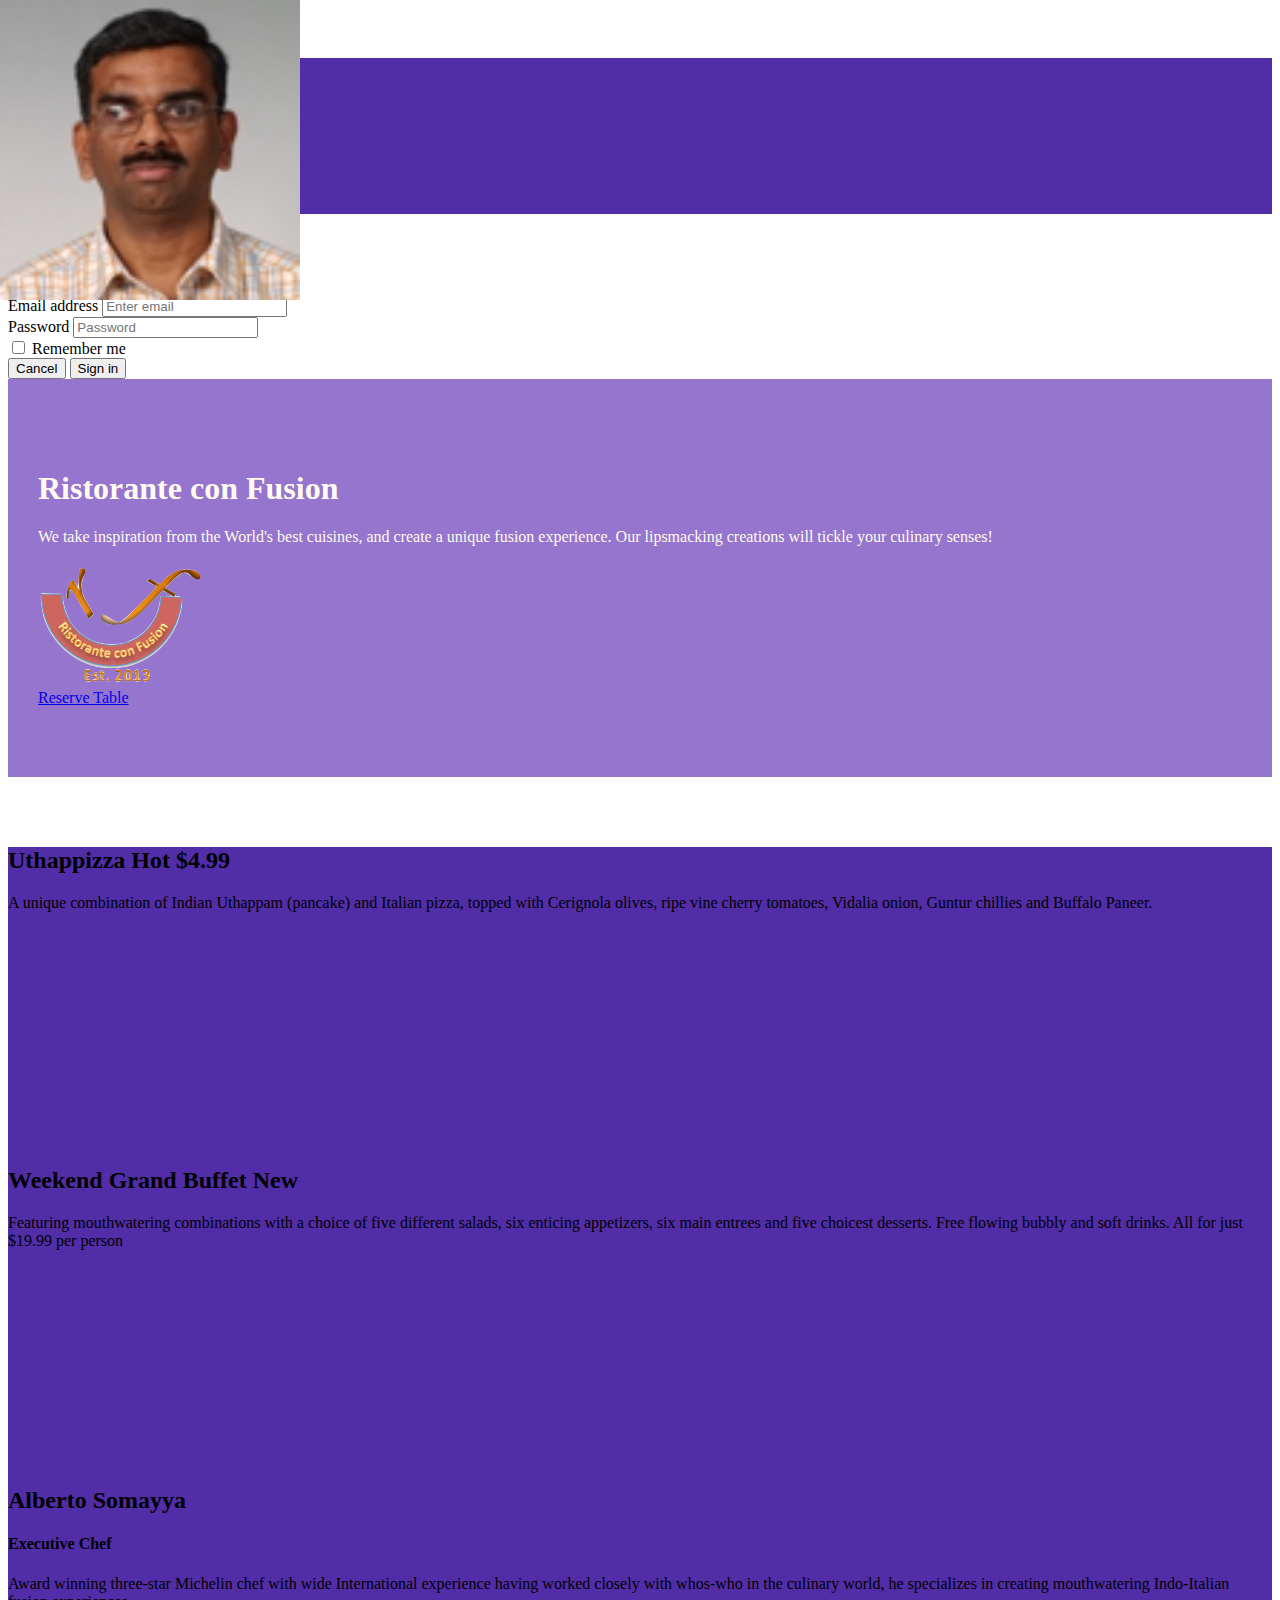
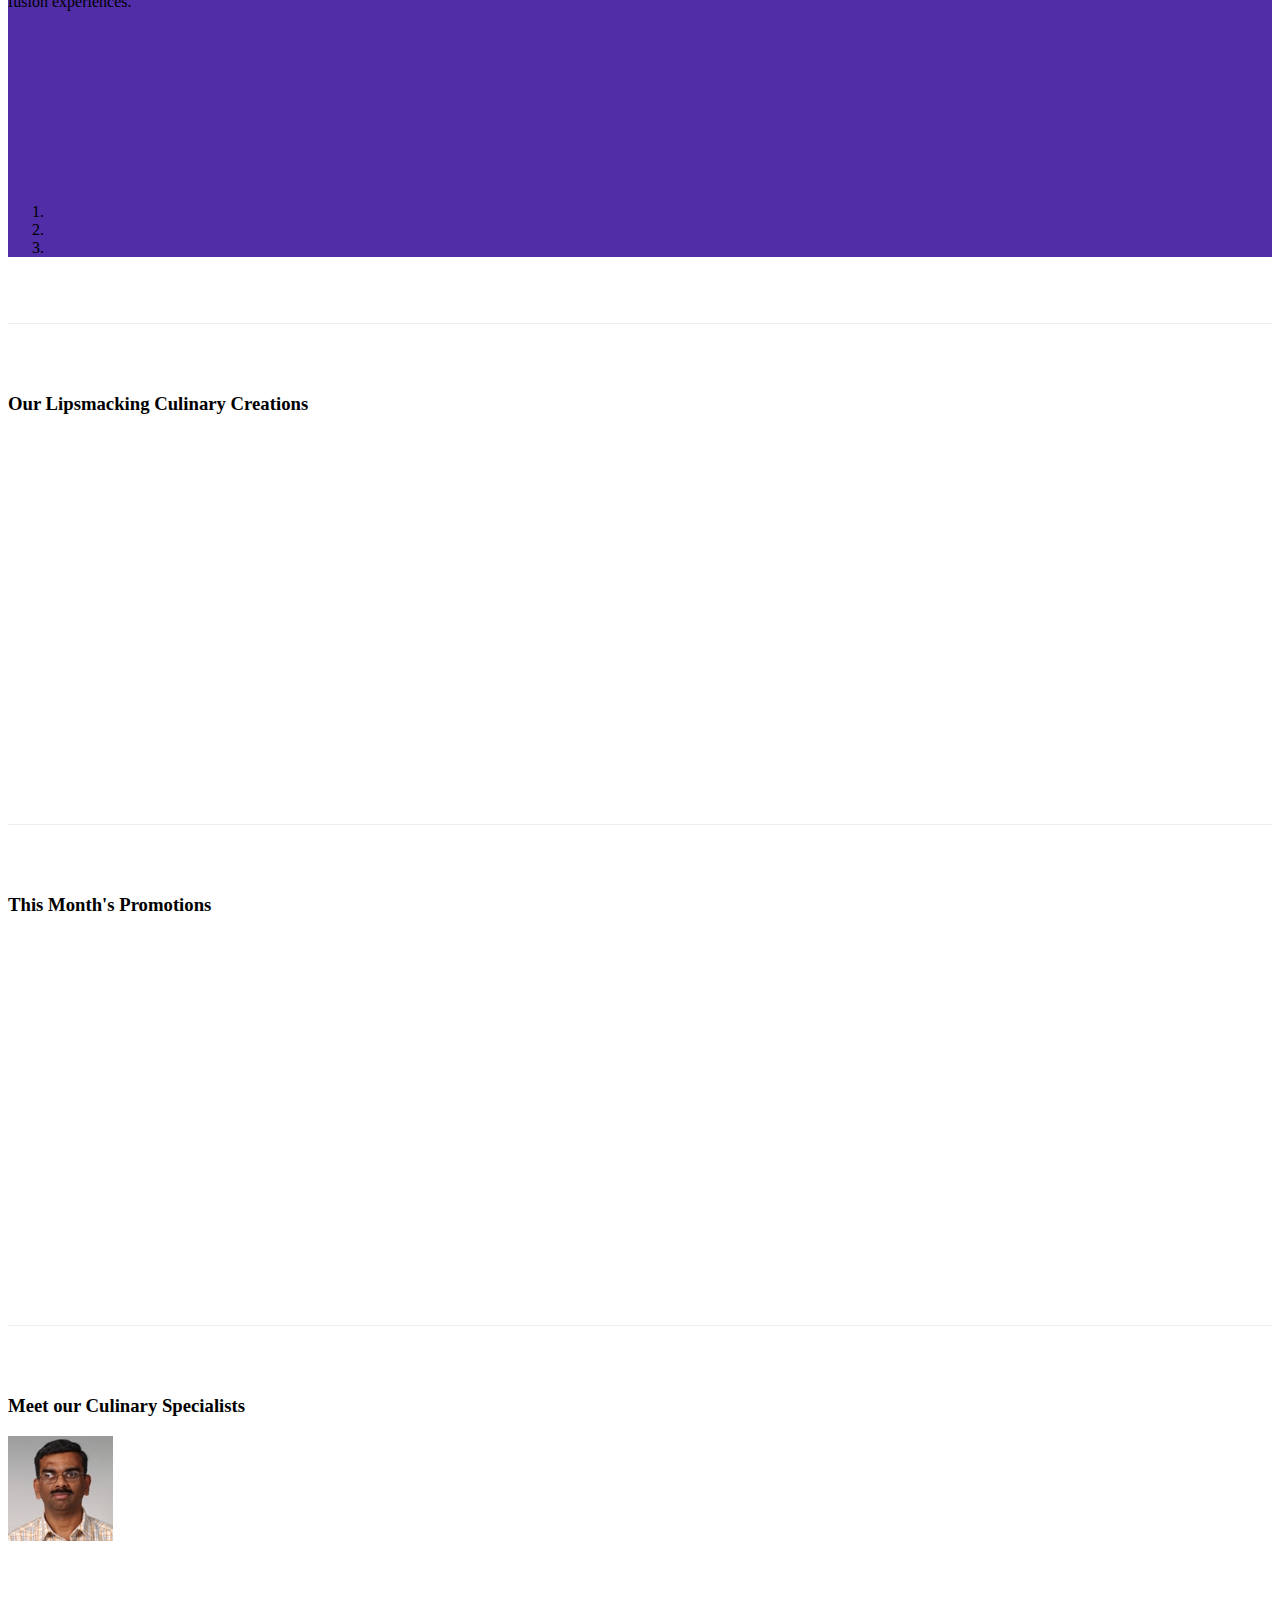
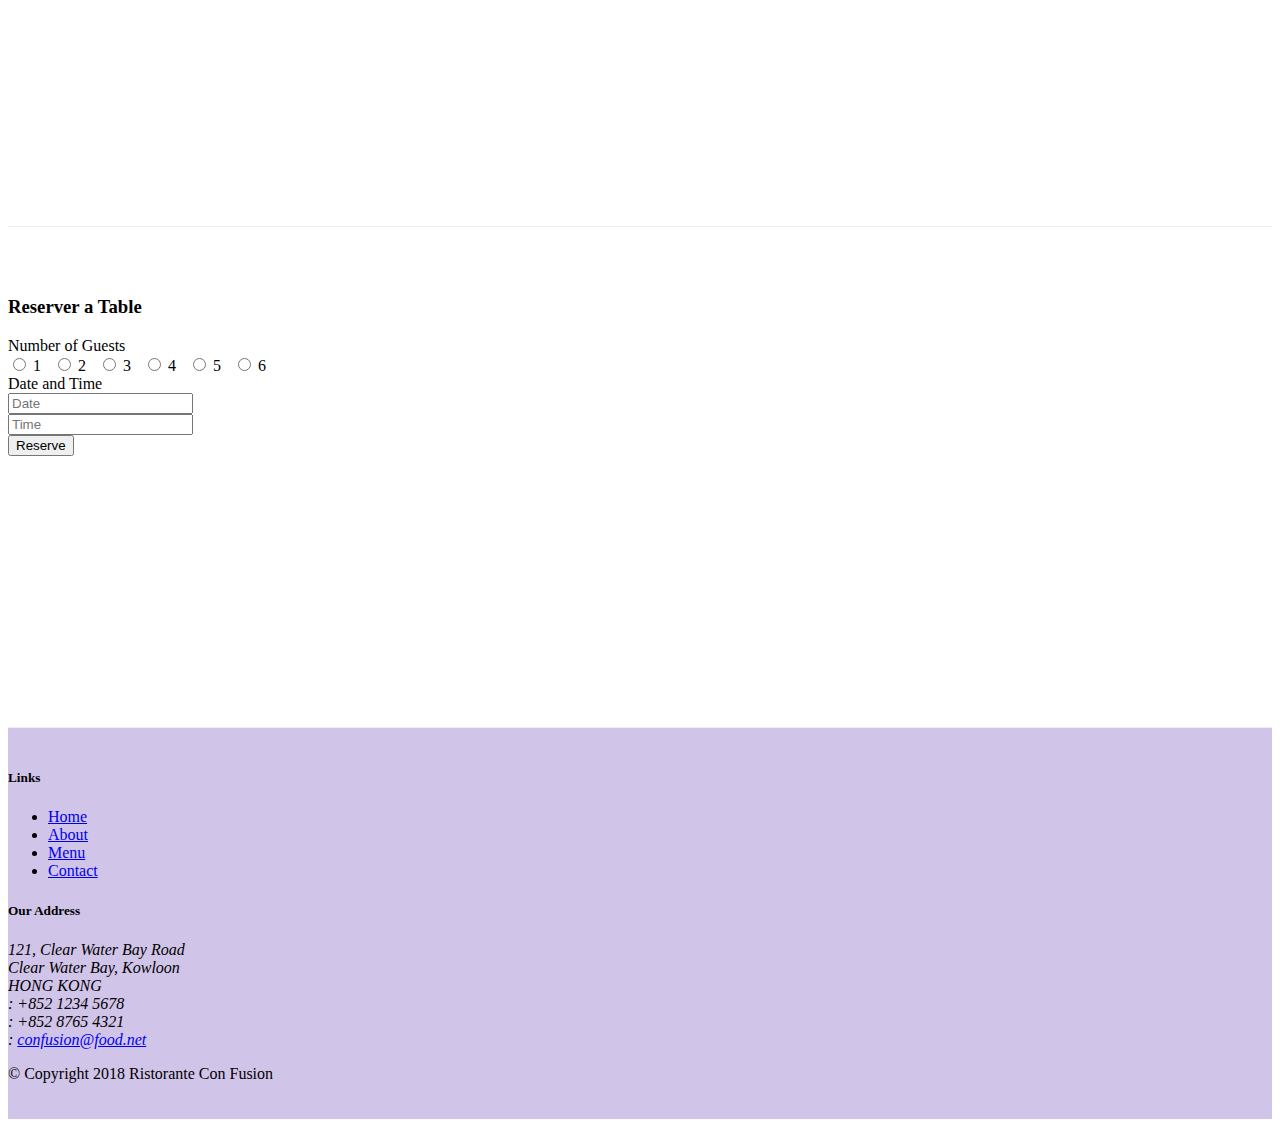
==== commit 851824ce: "Carousel" ====
--- a/index.html
+++ b/index.html
@@ -96,16 +96,56 @@
     </header>
 
     <div class="container">
+        <div class="row row-content">
+            <div class="col">
+                <div id="mycarousel" class="carousel slide" data-ride="carousel">
+                    <div class="carousel-inner" role="listbox">
+                        <div class="carousel-item active">
+                            <img class="d-block img-fluid"
+                            src="img/Uthappizza.png" alt="Uthappizza">
+                            <div class="carousel-caption d-none d-md-block">
+                                <h2>Uthappizza <span class="badge badge-danger">Hot</span> <span class="badge badge-pill badge-secondary">$4.99</span></h2>
+                                <p class="d-none d-sm-block">A unique combination of Indian Uthappam (pancake) and Italian pizza, topped with Cerignola olives, ripe vine cherry tomatoes, Vidalia onion, Guntur chillies and Buffalo Paneer.</p>
+                            </div>
+                        </div>
+                        <div class="carousel-item">
+                            <img class="d-block img-fluid"
+                            src="img/buffet.png" alt="buffet">
+                            <div class="carousel-caption d-none d-md-block">
+                                <h2>Weekend Grand Buffet <span class="badge badge-danger">New</span></h2>
+                                <p class="d-none d-sm-block">Featuring mouthwatering combinations with a choice of five different salads, six enticing appetizers, six main entrees and five choicest desserts. Free flowing bubbly and soft drinks. All for just $19.99 per person </p>
+                            </div>
+                        </div>
+                        <div class="carousel-item">
+                            <img class="d-block img-fluid" src="img/alberto.png" alt="alberto">
+                            <div class="carousel-caption d-none d-md-block">
+                                <h2>Alberto Somayya</h2>
+                                <h4>Executive Chef</h4>
+                                <p class="d-none d-sm-block">Award winning three-star Michelin chef with wide International experience having worked closely with whos-who in the culinary world, he specializes in creating mouthwatering Indo-Italian fusion experiences. </p>
+                            </div>
+                        </div>
+                    </div>
+                    <ol class="carousel-indicators">
+                        <li data-target="#mycarousel" data-slide-to="0" class="active"></li>
+                        <li data-target="#mycarousel" data-slide-to="1"></li>
+                        <li data-target="#mycarousel" data-slide-to="2"></li>
+                    </ol>
+                    <a class="carousel-control-prev" href="#mycarousel" role="button" data-slide="prev">
+                        <span class="carousel-control-prev-icon"></span>
+                    </a>
+                    <a class="carousel-control-next" href="#mycarousel" role="button" data-slide="next">
+                        <span class="carousel-control-next-icon"></span>
+                    </a>
+                </div>
+            </div>
+        </div>
         <div class="row row-content align-items-center">
             <div class="col-12 col-sm-4 order-sm-last col-md-3">
                 <h3>Our Lipsmacking Culinary Creations</h3>
             </div>
             <div class="col col-sm order-sm-first col-md">
                 <div class="media">
-                  <img class="d-flex mr-3 img-thumbnail align-self-center" src="img/Uthappizza.png" alt="Uthappizza">
                   <div class="media-body">
-                    <h2 class="mt-0">Uthappizza <span class="badge badge-danger">Hot</span> <span class="badge badge-pill badge-secondary">$4.99</span></h2>
-                    <p class="d-none d-sm-block">A unique combination of Indian Uthappam (pancake) and Italian pizza, topped with Cerignola olives, ripe vine cherry tomatoes, Vidalia onion, Guntur chillies and Buffalo Paneer.</p>
                   </div>
                 </div>
             </div>
@@ -119,10 +159,8 @@
             <div class="col col-sm col-md">
               <div class="media">
                 <div class="media-body">
-                  <h2>Weekend Grand Buffet <span class="badge badge-danger">New</span></h2>
-                  <p class="d-none d-sm-block">Featuring mouthwatering combinations with a choice of five different salads, six enticing appetizers, six main entrees and five choicest desserts. Free flowing bubbly and soft drinks. All for just $19.99 per person </p>
-                </div>
-                  <img class="d-flex ml-2 img-thumbnail align-self-center" src="img/buffet.png" alt="buffet">
+                  </div>
+
               </div>
             </div>
         </div>
@@ -135,10 +173,7 @@
               <div class="media">
                 <img class="d-flex mr-3 img-thumbnail align-self-center" src="img/alberto.png" alt="alberto">
                 <div class="media-body">
-                  <h2 class="mt-0">Alberto Somayya</h2>
-                  <h4>Executive Chef</h4>
-                  <p class="d-none d-sm-block">Award winning three-star Michelin chef with wide International experience having worked closely with whos-who in the culinary world, he specializes in creating mouthwatering Indo-Italian fusion experiences. </p>
-                </div>
+                    </div>
               </div>
           </div>
         </div>
--- a/css/styles.css
+++ b/css/styles.css
@@ -44,3 +44,18 @@
   border-bottom: 1px solid #ddd;
   padding: 10px;
 }
+
+.carousel {
+  background: #512DA8;
+}
+
+.carousel-item{
+  height: 300px;
+}
+
+.carousel-item img {
+  position: absolute;
+  top: 0;
+  left: 0;
+  min-height: 300px;
+}
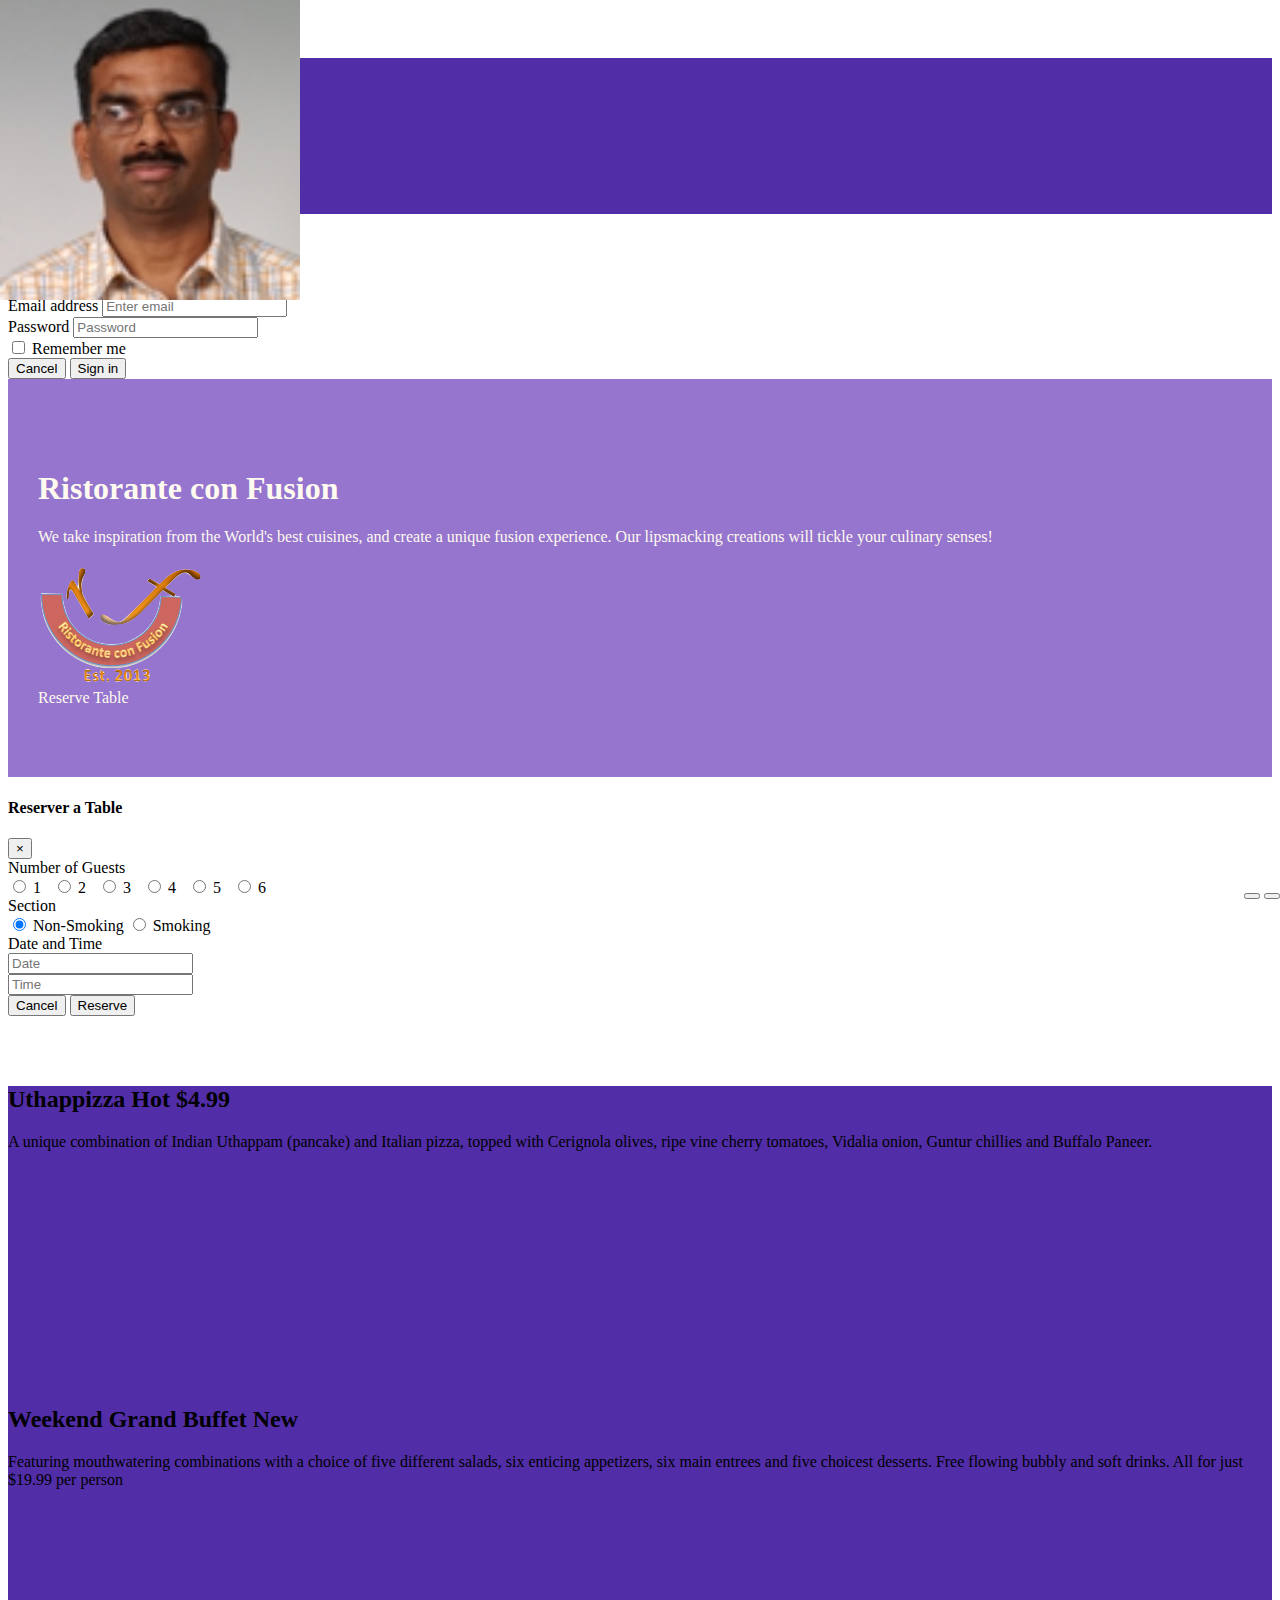
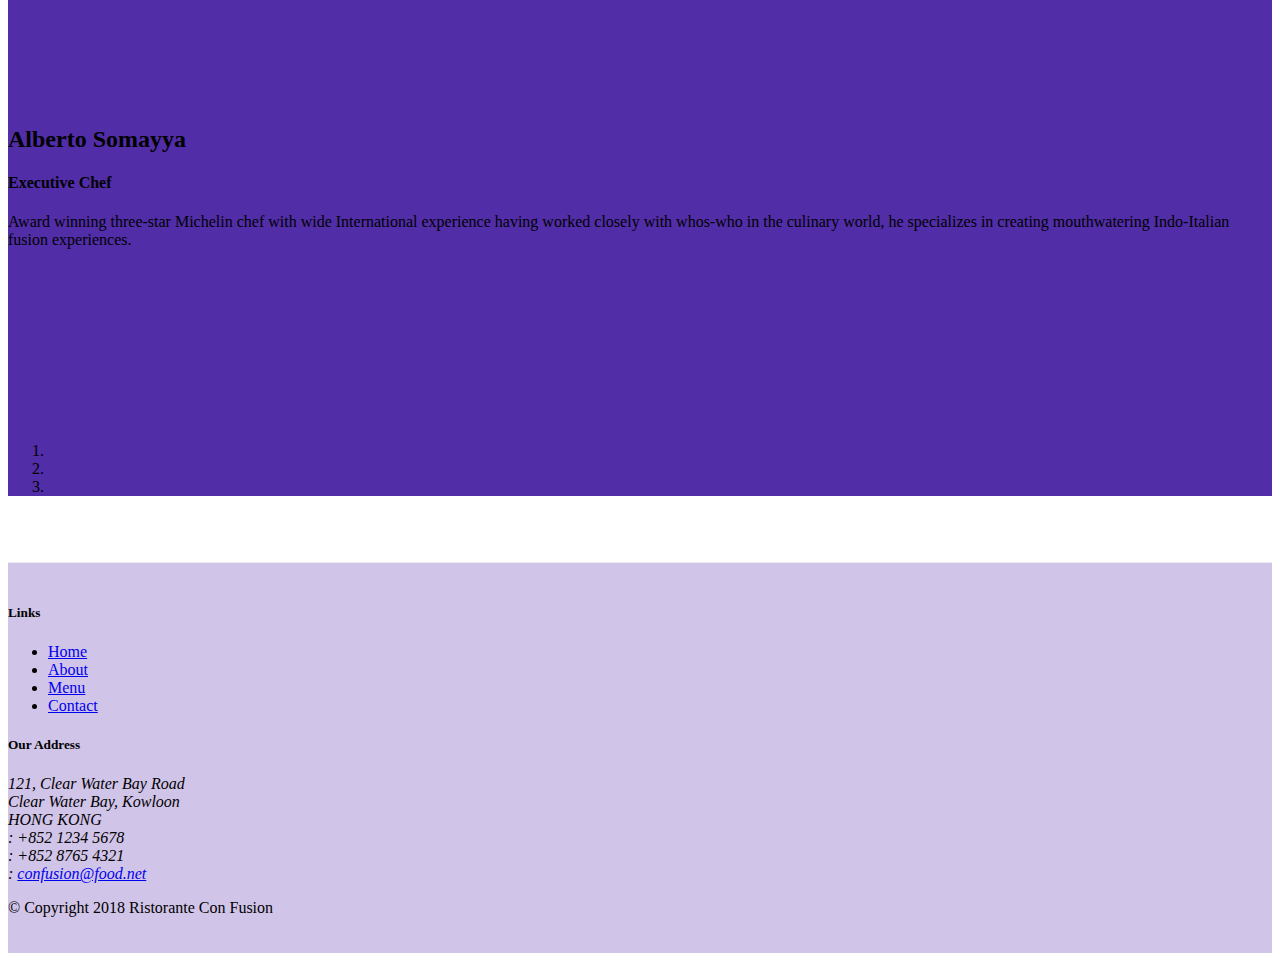
==== commit 4a5ab4fe: "Bootstrap JQuery" ====
--- a/index.html
+++ b/index.html
@@ -75,6 +75,7 @@
             </div>
         </div>
     </div>
+
     <header class="jumbotron">
         <div class="container">
             <div class="row row-header align-items-center">
@@ -87,13 +88,63 @@
                 </div>
                 <div class="col-12 col-md">
                     <a class="btn btn-warning btn-lg btn-block"
-                    data-toggle="tooltip" data-html="true"
-                    title="Or call us at <br><strong>+852 12345678</strong>"
-                    data-placement="bottom" href="#reserve">Reserve Table</a>
+                    data-toggle="modal" data-target="#reserve">Reserve Table</a>
                 </div>
             </div>
         </div>
     </header>
+
+    <div id="reserve" class="modal fade" role="dialog">
+        <div class="modal-dialog modal-lg" role="content">
+            <div class="modal-content">
+                <div class="modal-header">
+                    <h4 class="modal-title">Reserver a Table</h4>
+                    <button class="close" data-dismiss="modal">&times;</button>
+                </div>
+                <div class="modal-body">
+                    <form>
+                        <div class="form-group row">
+                            <label for="NoOfGuests" class="col-md-2 col-form-label">Number of Guests</label>
+                            <div class="col-12 col-md-10">
+                                <input type="radio" id="NoOfGuests1" name="NoOfGuests" value="1"> 1 &nbsp;
+                                <input type="radio" id="NoOfGuests2" name="NoOfGuests" value="2"> 2 &nbsp;
+                                <input type="radio" id="NoOfGuests3" name="NoOfGuests" value="3"> 3 &nbsp;
+                                <input type="radio" id="NoOfGuests4" name="NoOfGuests" value="4"> 4 &nbsp;
+                                <input type="radio" id="NoOfGuests5" name="NoOfGuests" value="5"> 5 &nbsp;
+                                <input type="radio" id="NoOfGuests6" name="NoOfGuests" value="6"> 6
+                            </div>
+                        </div>
+                        <div class="form-group row">
+                            <label for="section" class="col-md-2 col-form-label">Section</label>
+                            <div class="col-12 col-md-10 btn-group btn-group-toggle" data-toggle="buttons">
+                                <label class="btn btn-success active">
+                                  <input type="radio" id="nonSmoking" name="section" checked> Non-Smoking
+                                </label>
+                                <label class="btn btn-danger">
+                                  <input type="radio" id="smoking" name="section"> Smoking
+                                </label>
+                            </div>
+                        </div>
+                        <div class="form-group row">
+                            <label for="DateAndTime" class="col-md-2 col-form-label">Date and Time</label>
+                            <div class="col-12 col-md-3">
+                                <input type="text" class="form-control" id="date" name="date" placeholder="Date">
+                            </div>
+                            <div class="col-12 col-md-3">
+                                <input type="text" class="form-control" id="time" name="time" placeholder="Time">
+                            </div>
+                        </div>
+                        <div class="form-group row">
+                            <div class="offset-md-2 col-md-10">
+                                <button type="close" class="btn btn-secondary" data-dismiss="modal">Cancel</button>
+                                <button type="submit" class="btn btn-primary">Reserve</button>
+                            </div>
+                        </div>
+                    </form>
+                </div>
+            </div>
+        </div>
+    </div>
 
     <div class="container">
         <div class="row row-content">
@@ -136,83 +187,16 @@
                     <a class="carousel-control-next" href="#mycarousel" role="button" data-slide="next">
                         <span class="carousel-control-next-icon"></span>
                     </a>
-                </div>
-            </div>
-        </div>
-        <div class="row row-content align-items-center">
-            <div class="col-12 col-sm-4 order-sm-last col-md-3">
-                <h3>Our Lipsmacking Culinary Creations</h3>
-            </div>
-            <div class="col col-sm order-sm-first col-md">
-                <div class="media">
-                  <div class="media-body">
-                  </div>
-                </div>
-            </div>
-        </div>
-
-
-        <div class="row row-content align-items-center">
-            <div class="col-12 col-sm-4 col-md-3">
-                <h3>This Month's Promotions</h3>
-            </div>
-            <div class="col col-sm col-md">
-              <div class="media">
-                <div class="media-body">
-                  </div>
-
-              </div>
-            </div>
-        </div>
-
-        <div class="row row-content align-items-center">
-            <div class="col-12 col-sm-4 order-sm-last col-md-3">
-                <h3>Meet our Culinary Specialists</h3>
-            </div>
-            <div class="col col-sm order-sm-first col-md">
-              <div class="media">
-                <img class="d-flex mr-3 img-thumbnail align-self-center" src="img/alberto.png" alt="alberto">
-                <div class="media-body">
+                    <div class="btn-group" id="carouselButton">
+                        <button class="btn btn-danger btn-sm" id="carousel-pause">
+                          <span class="fa fa-pause"></span>
+                        </button>
+                        <button class="btn btn-danger btn-sm" id="carousel-play">
+                          <span class="fa fa-play"></span>
+                        </button>
                     </div>
-              </div>
-          </div>
-        </div>
-
-        <div class="row row-content align-items-center">
-          <div class="col-10 col-md-8 offset-2">
-            <div class="card" id="reserve">
-              <h3 class="card-header bg-warning text-white">Reserver a Table</h3>
-              <div class="card-body">
-                <form>
-                  <div class="form-group row">
-                    <label for="NoOfGuests" class="col-md-2 col-form-label">Number of Guests</label>
-                    <div class="col-12 col-md-10">
-                      <input type="radio" id="NoOfGuests" name="NoOfGuests" value="1"> 1 &nbsp;
-                      <input type="radio" id="NoOfGuests" name="NoOfGuests" value="2"> 2 &nbsp;
-                      <input type="radio" id="NoOfGuests" name="NoOfGuests" value="3"> 3 &nbsp;
-                      <input type="radio" id="NoOfGuests" name="NoOfGuests" value="4"> 4 &nbsp;
-                      <input type="radio" id="NoOfGuests" name="NoOfGuests" value="5"> 5 &nbsp;
-                      <input type="radio" id="NoOfGuests" name="NoOfGuests" value="6"> 6
-                    </div>
-                  </div>
-                  <div class="form-group row">
-                    <label for="DateAndTime" class="col-md-2 col-form-label">Date and Time</label>
-                    <div class="col-12 col-md-3">
-                      <input type="text" class="form-control" id="date" name="date" placeholder="Date">
-                    </div>
-                    <div class="col-12 col-md-3">
-                      <input type="text" class="form-control" id="time" name="time" placeholder="Time">
-                    </div>
-                  </div>
-                  <div class="form-group row">
-                    <div class="offset-md-2 col-md-10">
-                      <button type="submit" class="btn btn-primary">Reserve</button>
-                    </div>
-                  </div>
-                </form>
-              </div>
-            </div>
-          </div>
+                </div>
+            </div>
         </div>
     </div>
 
@@ -262,8 +246,13 @@
     <script src="node_modules/popper.js/dist/umd/popper.min.js"></script>
     <script src="node_modules/bootstrap/dist/js/bootstrap.min.js"></script>
     <script>
-        $(document).ready(function(){
-          $('[data-toggle="tooltip"]').tooltip();
+        $(document).ready(function() {
+            $('#carousel-pause').click(function(){
+               $('#mycarousel').carousel('pause');
+            });
+            $('#carousel-play').click(function(){
+               $('#mycarousel').carousel('cycle');
+            });
         });
     </script>
 </body>
--- a/css/styles.css
+++ b/css/styles.css
@@ -59,3 +59,9 @@
   left: 0;
   min-height: 300px;
 }
+
+#carouselButton {
+  right: 0px;
+  position: absolute;
+  bottom: 0px;
+}
